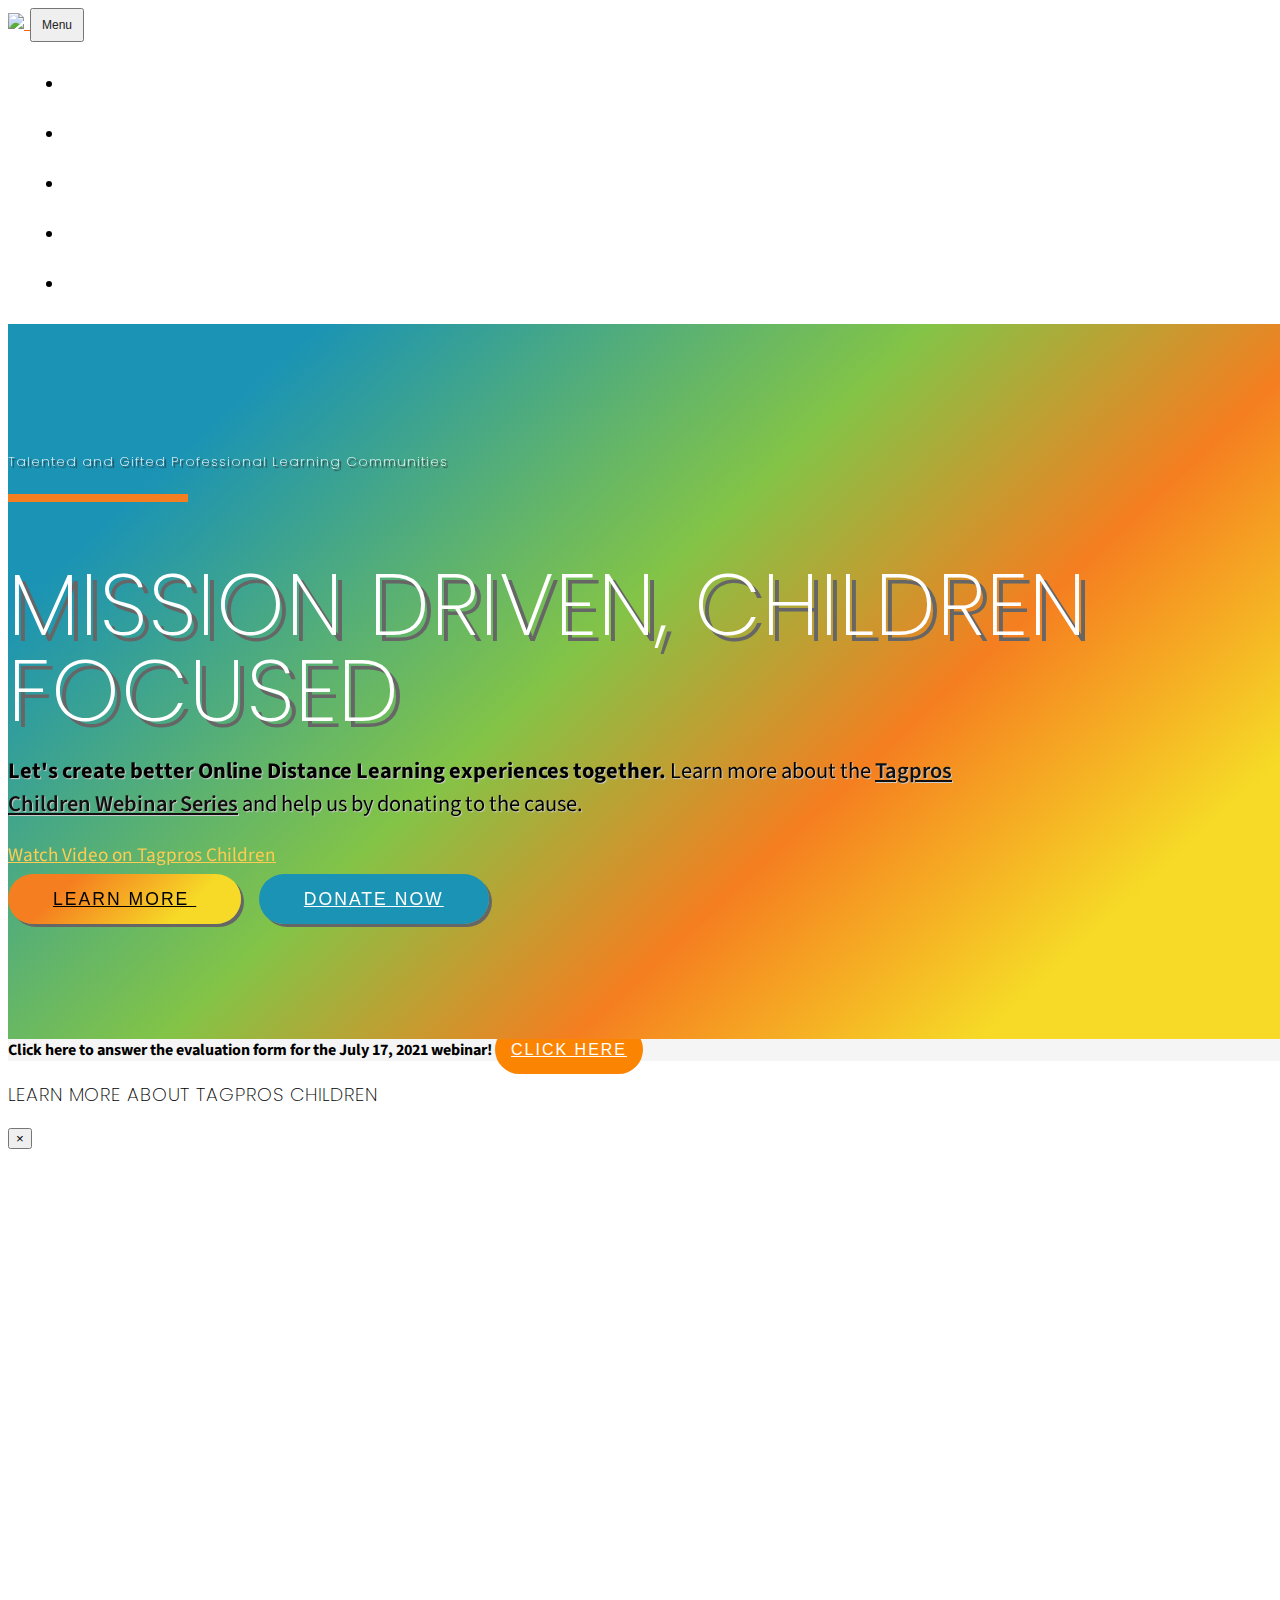
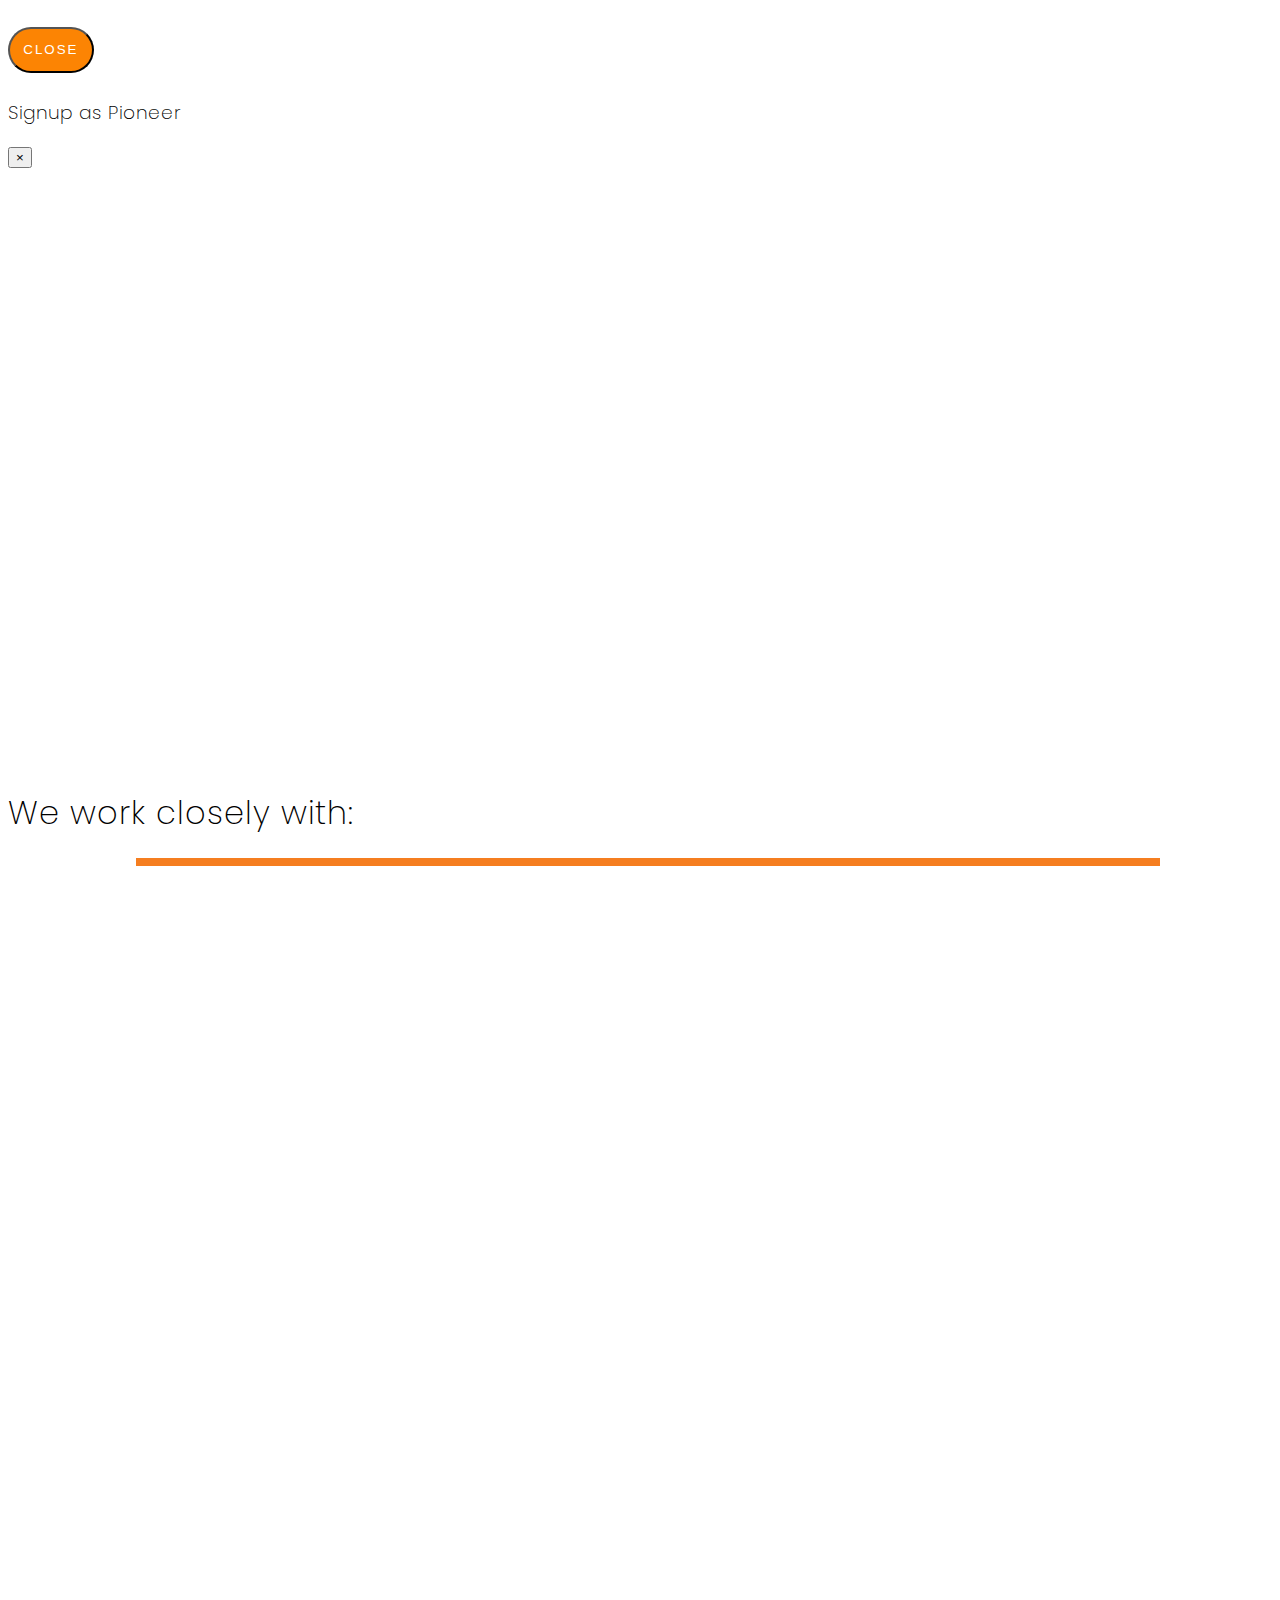
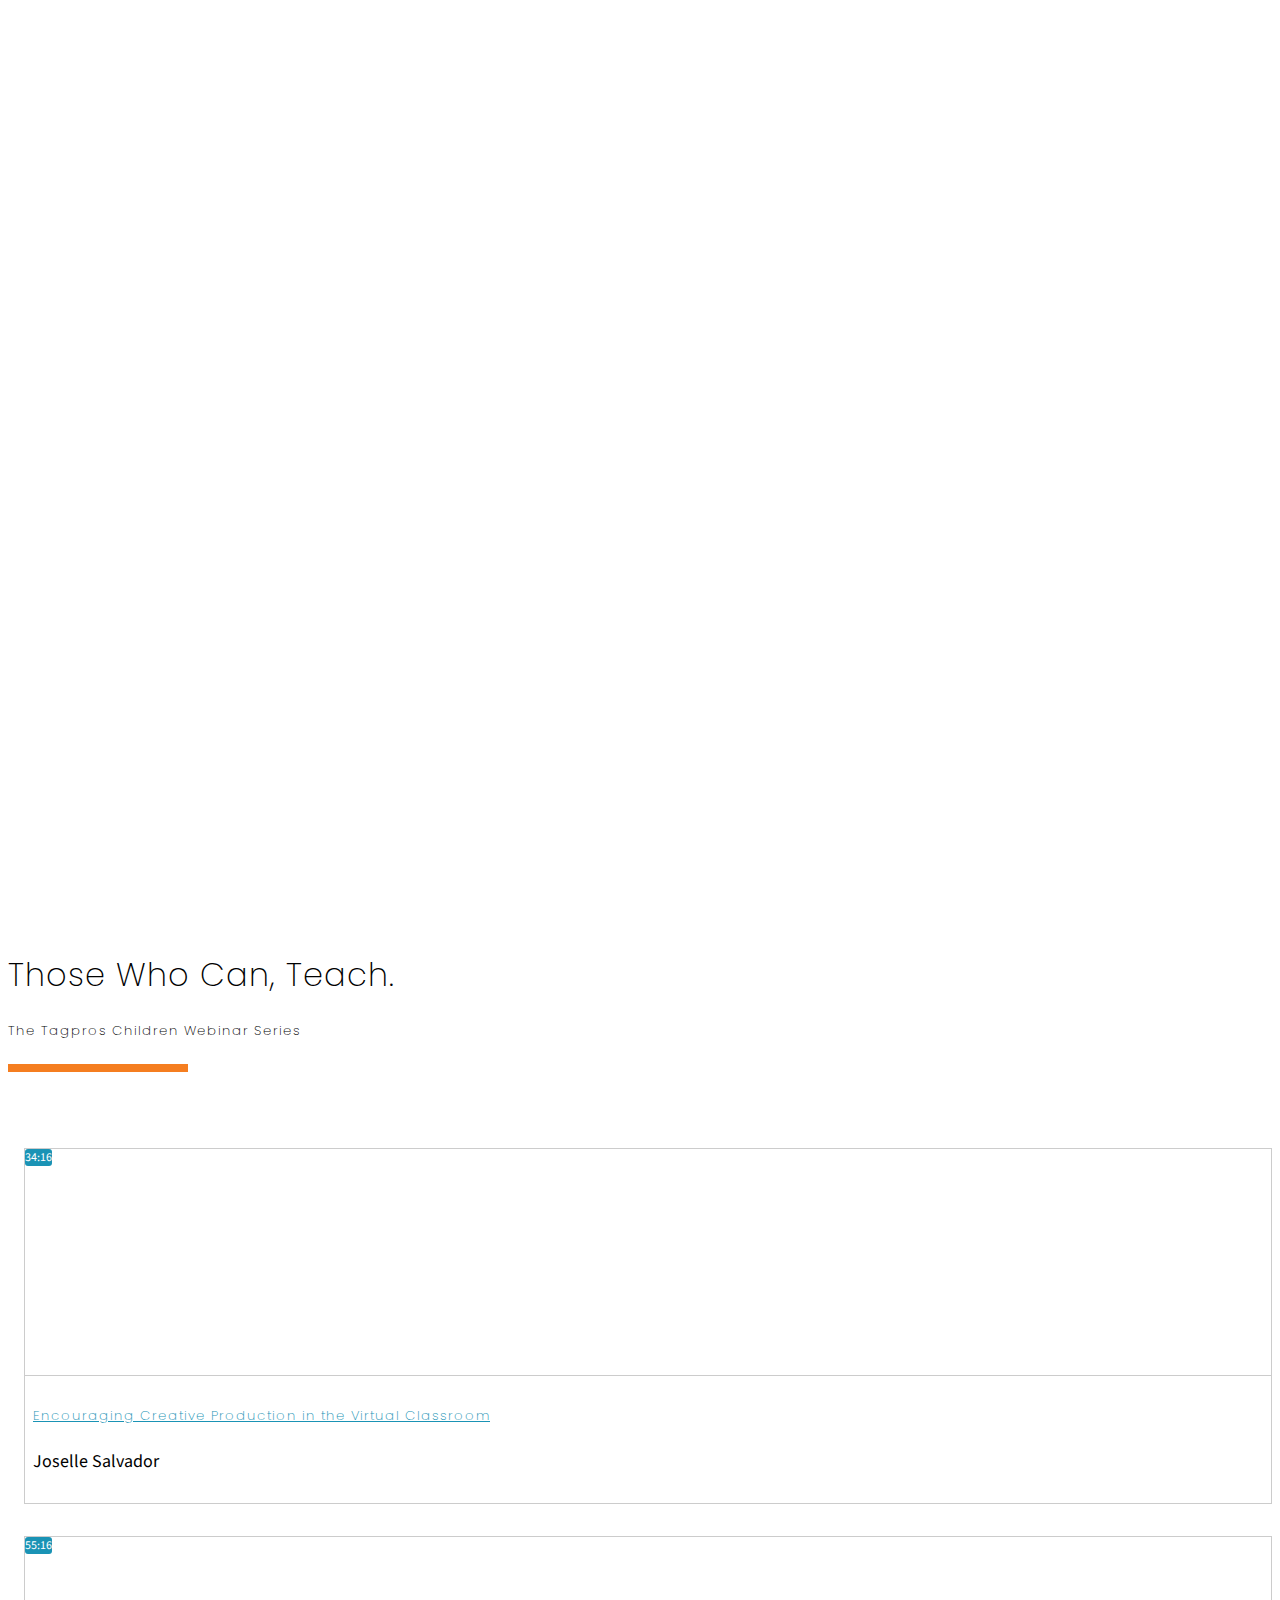
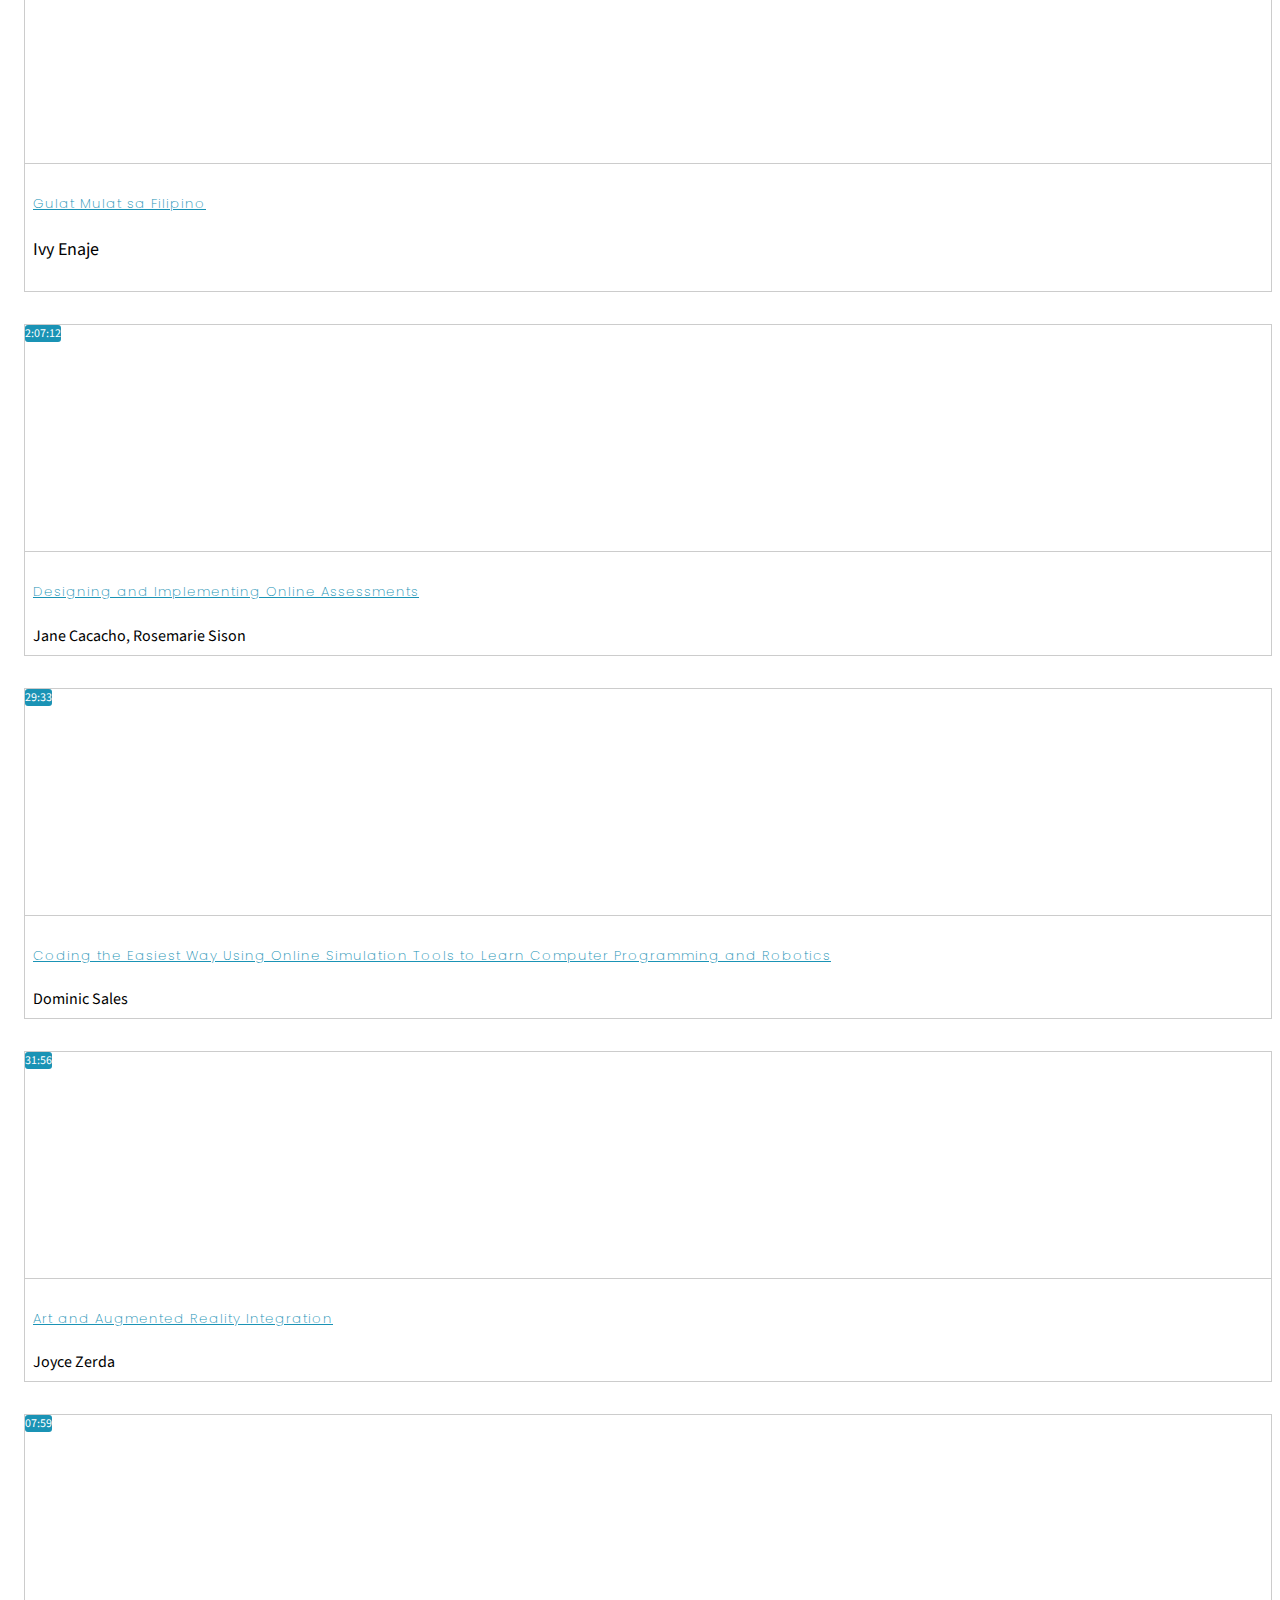
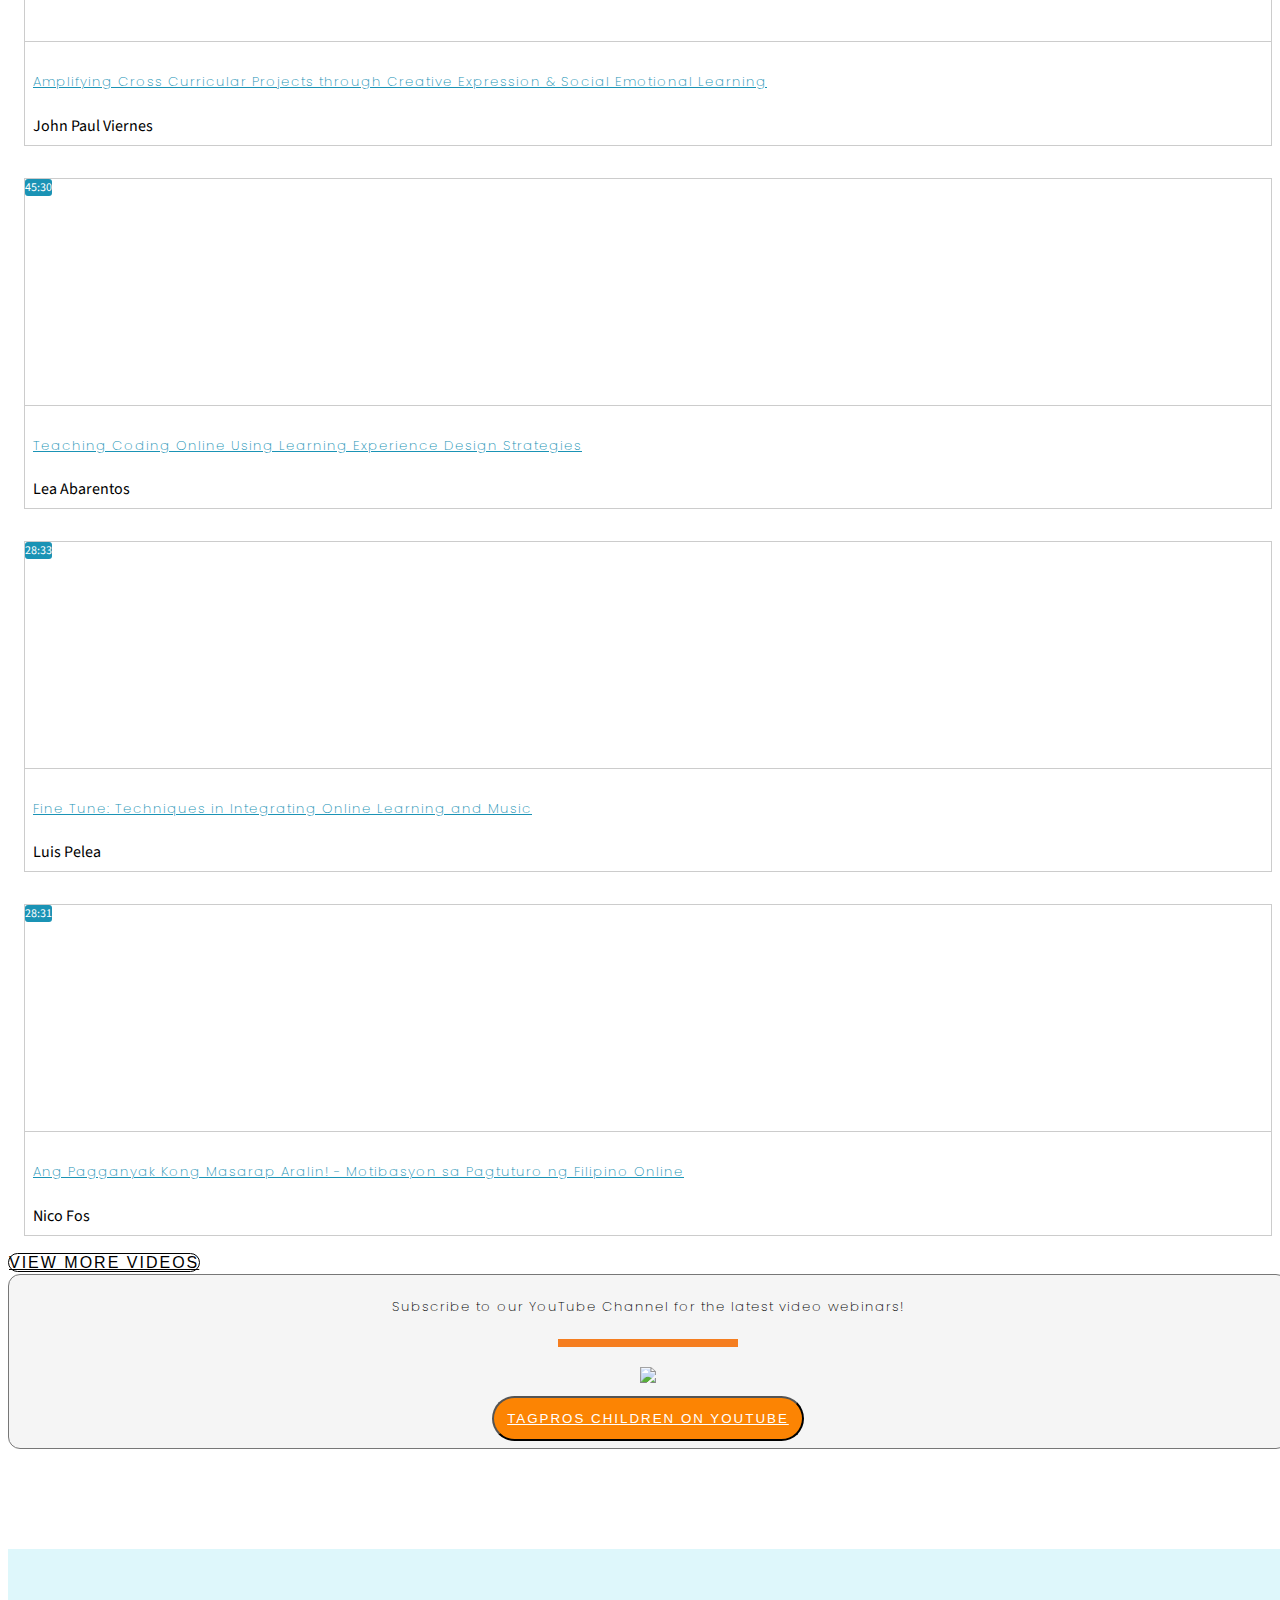
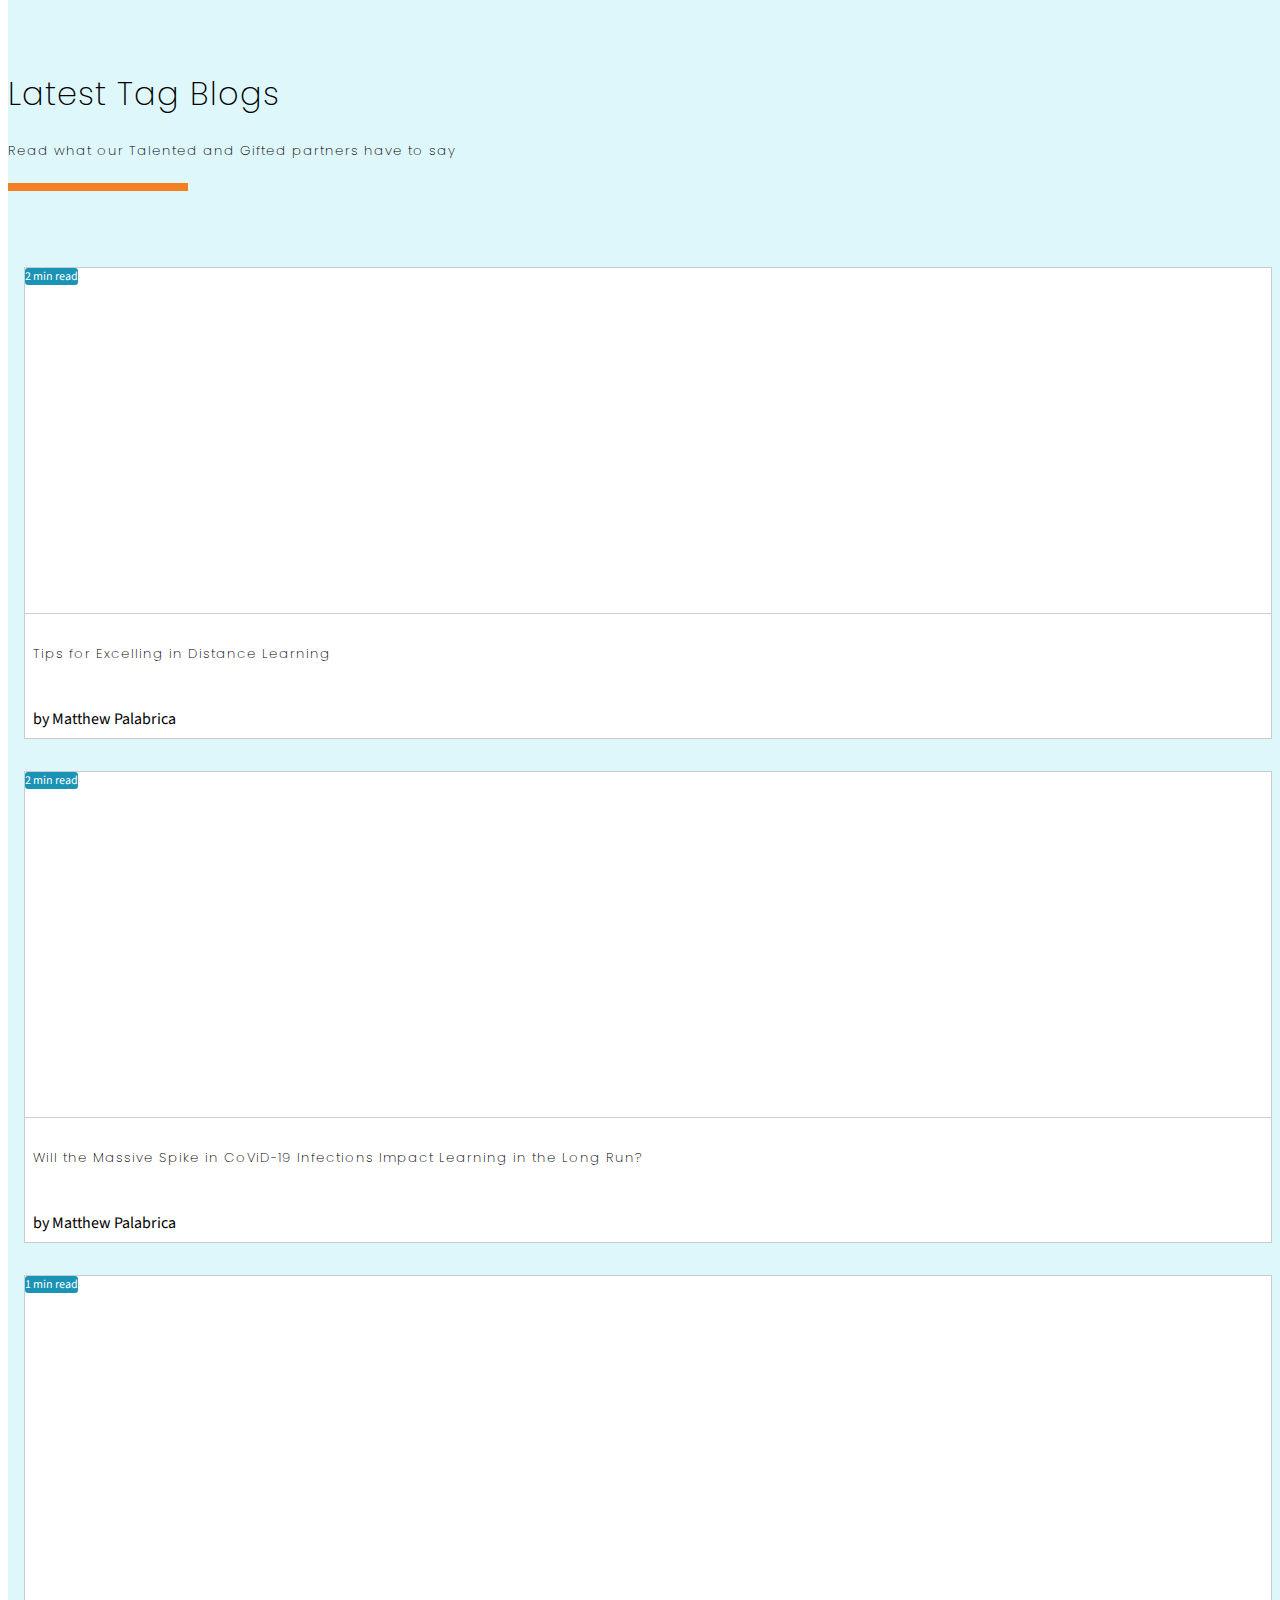
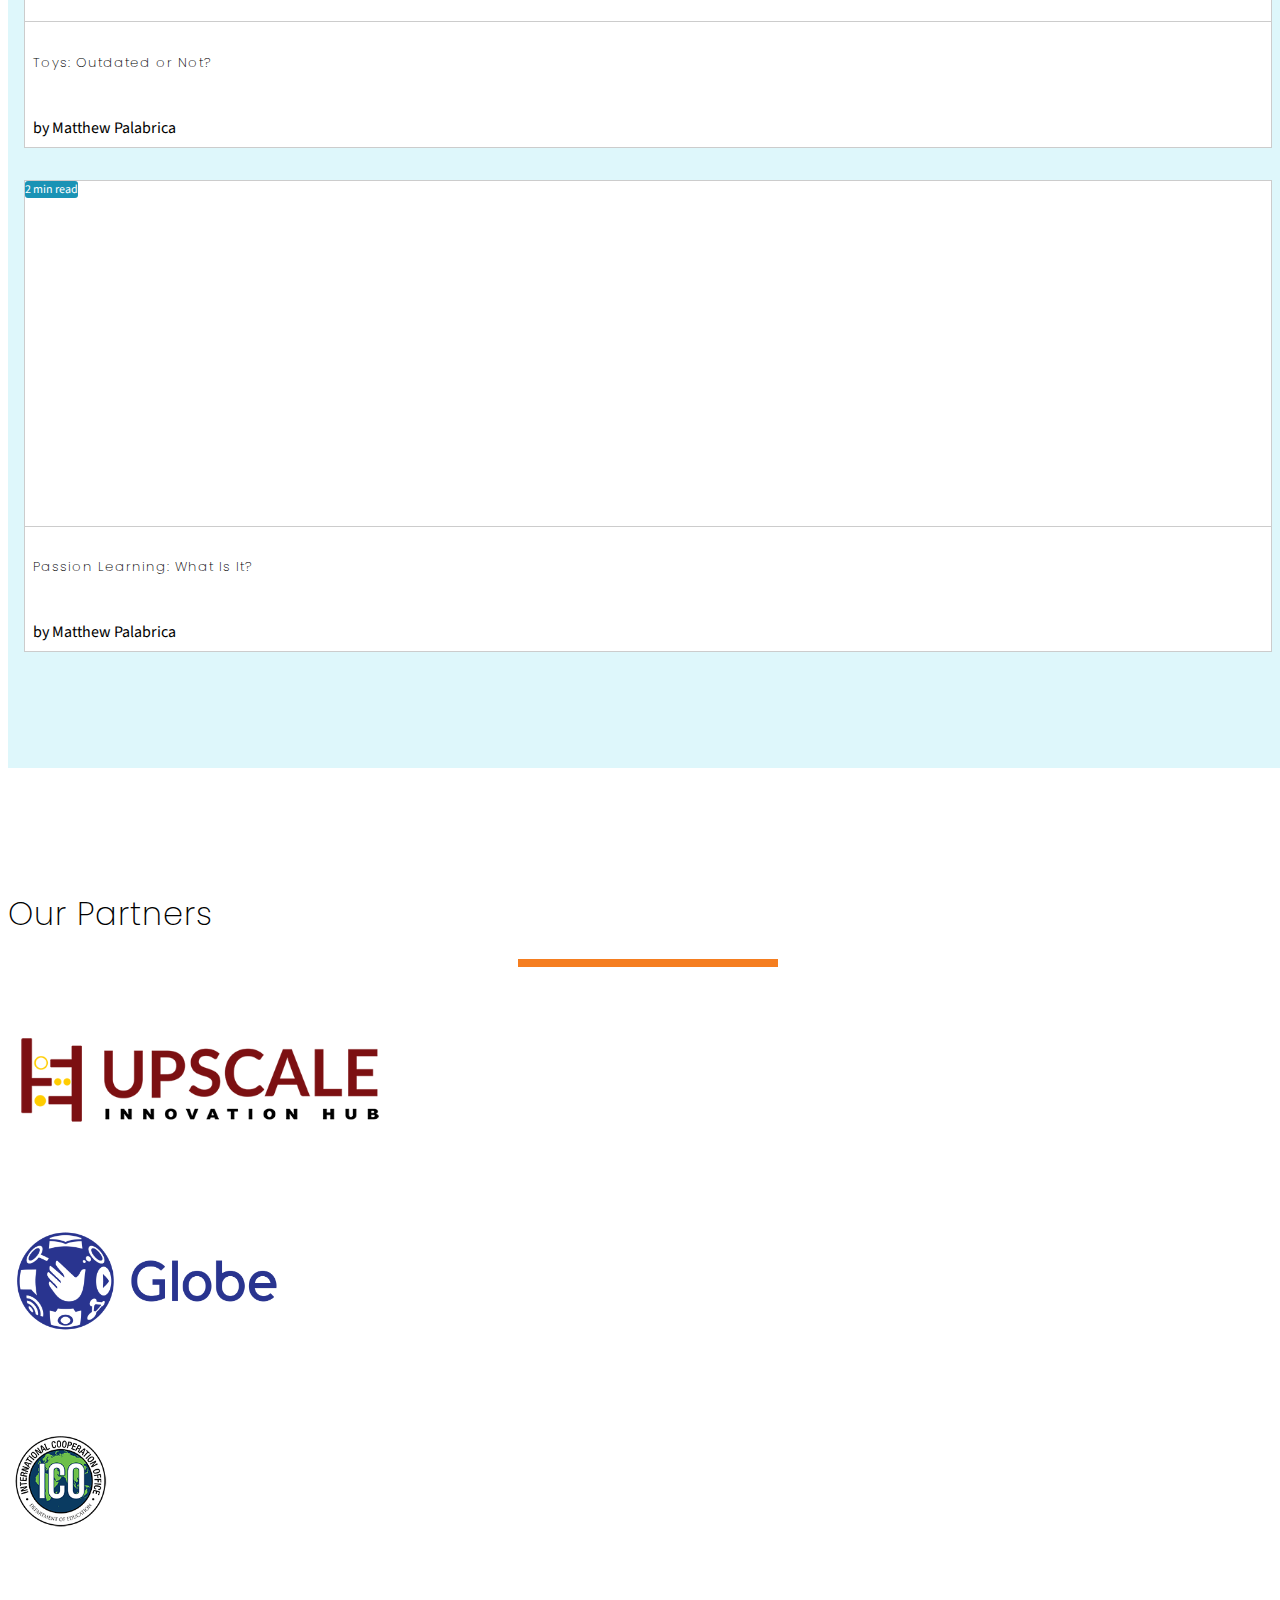
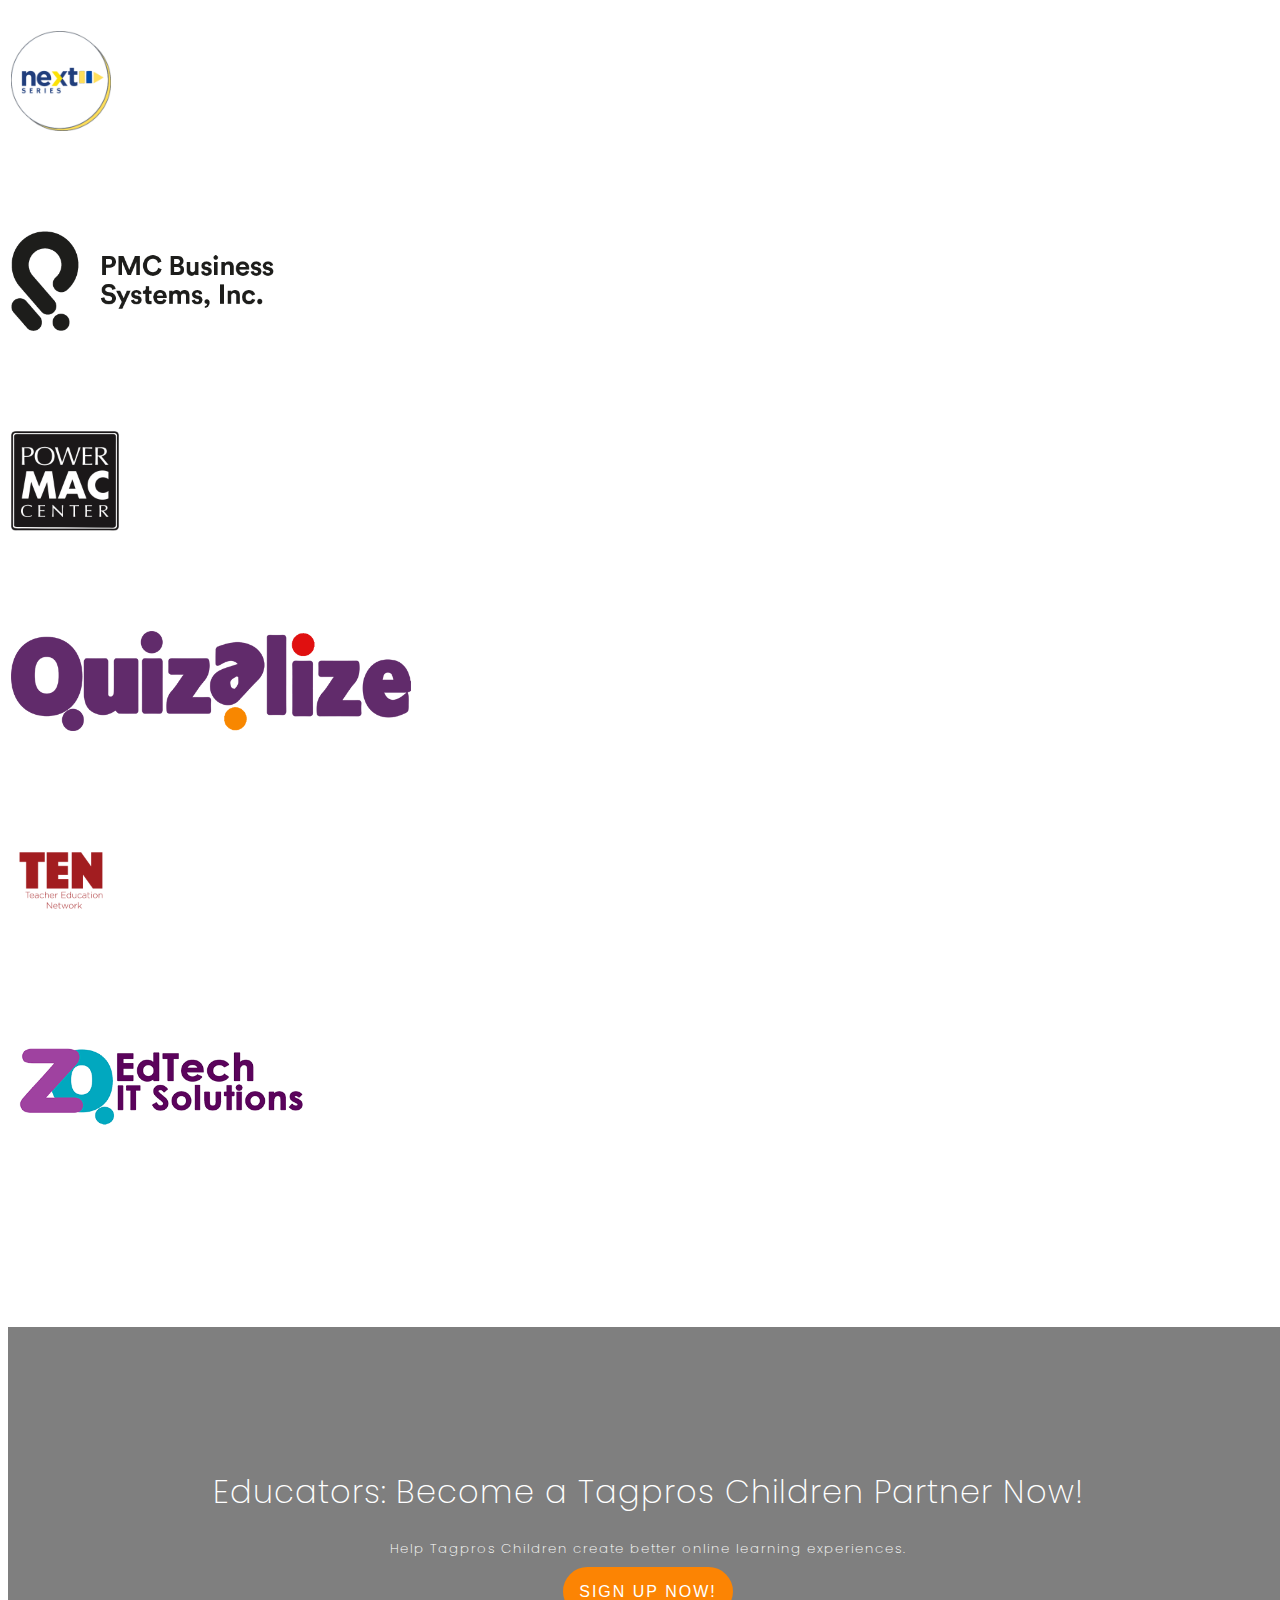
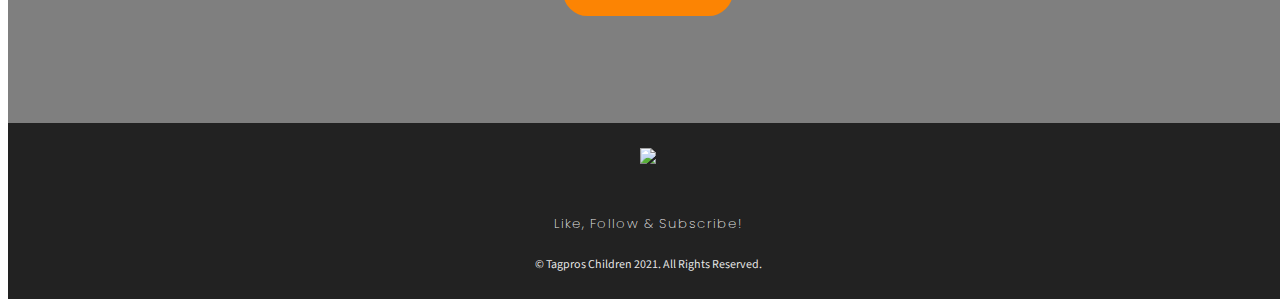
==== index.html @ f64b0d3b "partner logos and animation" ====
<!DOCTYPE html>
<html lang="en">

<head>

  <meta charset="utf-8">
  <meta name="viewport" content="width=device-width, initial-scale=1">
  <meta name="description" content="Advancing Better Online Distance Learning">
  <meta name="author" content="Tagpros Children">
  <meta property="og:title" content="Tagpros Children">
  <meta property="og:site_name" content="Tagpros Children">
  <meta property="og:url" content="https://tagpros.org">
  <meta property="og:description" content="Mission driven. Children focused. We are a nonprofit and a community built on diversity, equity, and inclusion, where educators, parents, and schools come together on a mission to discuss children's learning in the new normal.">
  <meta property="og:type" content="business.business">
  <meta property="og:image" content="https://i.imgur.com/TnLFnN9.png">

  <title>Tagpros Children</title>

  <!-- Favicons -->
  <link rel="apple-touch-icon" sizes="57x57" href="img/favicon/apple-icon-57x57.png">
  <link rel="apple-touch-icon" sizes="60x60" href="img/favicon/apple-icon-60x60.png">
  <link rel="apple-touch-icon" sizes="72x72" href="img/favicon/apple-icon-72x72.png">
  <link rel="apple-touch-icon" sizes="76x76" href="img/favicon/apple-icon-76x76.png">
  <link rel="apple-touch-icon" sizes="114x114" href="img/favicon/apple-icon-114x114.png">
  <link rel="apple-touch-icon" sizes="120x120" href="img/favicon/apple-icon-120x120.png">
  <link rel="apple-touch-icon" sizes="144x144" href="img/favicon/apple-icon-144x144.png">
  <link rel="apple-touch-icon" sizes="152x152" href="img/favicon/apple-icon-152x152.png">
  <link rel="apple-touch-icon" sizes="180x180" href="img/favicon/apple-icon-180x180.png">
  <link rel="icon" type="image/png" sizes="192x192"  href="img/favicon/android-icon-192x192.png">
  <link rel="icon" type="image/png" sizes="32x32" href="img/favicon/favicon-32x32.png">
  <link rel="icon" type="image/png" sizes="96x96" href="img/favicon/favicon-96x96.png">
  <link rel="icon" type="image/png" sizes="16x16" href="img/favicon/favicon-16x16.png">
  <link rel="manifest" href="img/favicon/manifest.json">
  <meta name="msapplication-TileColor" content="#ffffff">
  <meta name="msapplication-TileImage" content="img/favicon/ms-icon-144x144.png">
  <meta name="theme-color" content="#ffffff">

  <!-- Bootstrap core CSS -->
  <link href="vendor/bootstrap/css/bootstrap.min.css" rel="stylesheet">

  <!-- Custom fonts for this template -->
  <link href="vendor/fontawesome-free/css/all.min.css" rel="stylesheet">
  <link rel="stylesheet" href="vendor/simple-line-icons/css/simple-line-icons.css">
  <link rel="preconnect" href="https://fonts.googleapis.com">
  <link rel="preconnect" href="https://fonts.gstatic.com" crossorigin>
  <link href="https://fonts.googleapis.com/css2?family=Poppins:wght@700&family=Source+Sans+Pro:wght@400;600&display=swap" rel="stylesheet"> 

  <!-- Custom styles for this template -->
  <link href="css/new-age.min.css" rel="stylesheet">
  <link href="vendor/aos/aos.css" rel="stylesheet">

</head>

<body id="page-top">

<!-- NAVIGATION BAR NAVIGATION BAR NAVIGATION BAR NAVIGATION BAR NAVIGATION BAR  -->
<!-- NAVIGATION BAR NAVIGATION BAR NAVIGATION BAR NAVIGATION BAR NAVIGATION BAR  -->
<!-- NAVIGATION BAR NAVIGATION BAR NAVIGATION BAR NAVIGATION BAR NAVIGATION BAR  -->
  
  <nav class="navbar navbar-expand-lg navbar-light fixed-top" id="mainNav">
    <div class="container-fluid">
      <a class="navbar-brand js-scroll-trigger" href="./index.html">
        <img id="tagpros-logo-nav" src="./img/tagpros-logo-small.png">
      </a>
      <button class="navbar-toggler navbar-toggler-right" type="button" data-toggle="collapse" data-target="#navbarResponsive" aria-controls="navbarResponsive" aria-expanded="false" aria-label="Toggle navigation">
        Menu
        <i class="fas fa-bars"></i>
      </button>
      <div class="collapse navbar-collapse" id="navbarResponsive">
        <ul class="navbar-nav ml-auto">
          <li class="nav-item nav-item-mobile-01">
            <a class="nav-link js-scroll-trigger" href="about.html">Our Initiative</a>
          </li>
          <li class="nav-item nav-item-mobile-01">
            <a class="nav-link js-scroll-trigger" href="profile.html">Company Profile</a>
          </li>
          <li class="nav-item nav-item-mobile-01">
            <a class="nav-link js-scroll-trigger" href="speakers.html">Speakers & Partners</a>
          </li>
          <li class="nav-item nav-item-mobile-01">
            <a class="nav-link js-scroll-trigger" href="team.html">Our Team</a>
          </li>
          <li class="nav-item nav-item-mobile-01">
            <a class="nav-link js-scroll-trigger" href="#donate">Donate Now</a>
          </li>
          
        </ul>
      </div>
    </div>
  </nav>

<!-- END NAVIGATION BAR NAVIGATION BAR NAVIGATION BAR NAVIGATION BAR NAVIGATION BAR  -->
<!-- END NAVIGATION BAR NAVIGATION BAR NAVIGATION BAR NAVIGATION BAR NAVIGATION BAR  -->
<!-- END NAVIGATION BAR NAVIGATION BAR NAVIGATION BAR NAVIGATION BAR NAVIGATION BAR  -->

<!-- HERO BANNER SECTION -->

  <header class="masthead">
    <div class="container-fluid h-100 shoprize-masthead">
      <div class="row h-100">
        <div class="col-lg-1"></div>
        <div class="col-lg-6 my-auto shoprize-masthead-content">
          <div class="header-content mx-auto">
            <h5 style="color:white;text-shadow:2px 2px 1px #333;">
              Talented and Gifted Professional Learning Communities
            </h5>
            <div style="height:8px; width: 180px;background:rgba(245,126,32,1);margin-bottom: 60px;"></div>
            <h1 class="mb-5" style="margin-bottom:20px !important;color: white;
text-shadow: 6px 6px 0px #666;text-transform: uppercase;line-height: 1em;">
              Mission Driven, Children Focused
            </h1>
            <div class="sub-header-tagpros">
              <p style="margin:0;text-shadow: 1px 1px 1px #CCC;">
                <b>Let's create better Online Distance Learning experiences together.</b> Learn more about the <a href="#webinar" class="js-scroll-trigger" style="color:#111;font-weight: 600;text-decoration: underline;">Tagpros Children Webinar Series</a> and help us by donating to the cause. 
              </p>
              <p style="margin:1em 0;color:white;font-size: 1.2em;"><i class="fas fa-play-circle"></i> <a data-toggle="modal" data-target="#modalredeem" style="text-decoration: underline;cursor: pointer;">Watch Video on Tagpros Children</a></p>
            </div>
            <a href="./about.html" class="btn btn-outline btn-primary-tagpros-header btn-primary-tagpros-header-learn btn-xl js-scroll-trigger" style="font-size: 1.1em;background:linear-gradient(137deg, rgba(245,126,32,1) 25%, rgba(246,218,39,1) 75%);color:black !important;border:0;box-shadow:3px 3px 0px #666;margin-right:1em;">
              Learn More
            </a>
            <a href="#donate" class="btn btn-outline btn-primary-tagpros-header btn-xl js-scroll-trigger" style="font-size: 1.1em; background: #1a93b5 ;border:0;box-shadow:3px 3px 0px #666;color: white;">
              Donate Now
            </a>
          </div>
          
        </div>
        <div class="col-lg-5 my-auto">
          
        </div>

        </div><!-- /row -->
        <div class="vid-wrapper" data-aos="fade-left">
          <video class="tagpros-vid fullscreen-bg__video" loop="" muted="" autoplay="" poster="./img/cover.jpg" class="fullscreen-bg__video" width="100%">
            <source src="./vid/irisbg03c-optimized.mp4" type="video/mp4">
          </video>
        </div>
      </div>
    </div>
  </header>

<div class="section-bg" style="width: 100%;">
<div class="container">
  <div class="row">
    <div class="col-sm-12 text-center pt-2 pb-2">
      <b>Click here to answer the evaluation form for the July 17, 2021 webinar!</b> <a class="btn btn-primary-shoprize ml-2 p-2 pl-3 pr-3" href="https://forms.gle/DnWeHw5U8jMdKmP86" target="_blank">Click Here</a>
    </div>
  </div>
</div>
</div>

<!-- Modal 1 - About Tagpros -->
<div class="modal fade" id="modalredeem" tabindex="-1" role="dialog" aria-labelledby="exampleModalLabel" aria-hidden="true">
  <div class="modal-dialog modal-dialog-centered" role="document" style="max-width: 100%;
position: relative;">
    <div class="modal-content" style="width: auto;margin:0 auto;">
      <div class="modal-header">
        <h3 class="modal-title" id="exampleModalLabel">LEARN MORE ABOUT TAGPROS CHILDREN</h3>
        <button type="button" class="close" data-dismiss="modal" aria-label="Close">
          <span aria-hidden="true">&times;</span>
        </button>
      </div>
      <div class="modal-body">

        <iframe id="tagpros-exp" width="100%" height="100%" src="https://www.youtube.com/embed/NraS2OpfHO0" title="YouTube video player" frameborder="0" allow="accelerometer; autoplay; clipboard-write; encrypted-media; gyroscope; picture-in-picture" allowfullscreen></iframe>

        <div class="modal-footer"><button type="button" class="btn btn-primary-shoprize scrollto js-scroll-trigger" data-dismiss="modal">Close</button>
        </div>
      </div>
    </div>
  </div>
</div>
<!-- End Modal 1 -->

<!-- Modal 2 - Signup as Pioneer -->
<div class="modal fade" id="modalteach" tabindex="-1" role="dialog" aria-labelledby="exampleModalLabel" aria-hidden="true">
  <div class="modal-dialog modal-dialog-centered" role="document" style="width: auto;
position: relative;">
    <div class="modal-content" style="margin:0 auto;">
      <div class="modal-header">
        <h3 class="modal-title" id="exampleModalLabel">Signup as Pioneer</h3>
        <button type="button" class="close" data-dismiss="modal" aria-label="Close">
          <span aria-hidden="true">&times;</span>
        </button>
      </div>
      <div class="modal-body">
        <script type="text/javascript" src="https://form.jotform.com/jsform/211994346224458"></script>
      </div>
    </div>
  </div>
</div>
<!-- End Modal 2 -->



<!-- ========================================= ABOUT ========================================= -->
<!-- ========================================= ABOUT ========================================= -->
<!-- ========================================= ABOUT ========================================= -->

  <section class="text-center" id="about" style="background: white;padding-bottom:0;overflow-x: hidden;">
    




    <div class="container-fluid we-care-about mb-5 pb-5">
      <div class="row">

        <div class="col-md-12 text-left we-care-copy" data-aos="fade-right">
          <div class="container-fluid">
            <div class="row">
            <div class="col-lg-6 col-md-12 order-md-1">
              <h2 class="we-care-top">
              We care about one thing: 
            </h2>
            <h1 class="we-care-bottom">
              The children
            </h1>

              <div style="height:8px; width: 180px;background:rgba(245,126,32,1);margin-bottom: 60px;"></div>                 

              <div class="we-care-section">
                <h3 class="section-heading">We are a <b style="color:#1a93b5">nonprofit</b> and a <b style="color:#83c447">community</b> built on <b style="color:purple">diversity</b>, <b style="color:#f57e20;">equity</b>, and <b style="color:crimson">inclusion</b>, where educators, parents, and schools come together on a mission to discuss children's learning in the new normal.</h3>
              </div>

            </div>

            <div class="col-lg-6 col-md-12 text-right order-sm-1" data-aos="fade-left">
              <img src="./img/children5.png" style="border-radius: 6px;height: 100%;width: 100%;">
            </div>
          </div>
          </div>

        </div>

      </div><!--end row -->
    </div>


<div class="mt-5 pb-1">
    <div class="container-fluid">
      <div class="row mt-5 mb-3">
        <div class="col-md-12 mx-auto">
          
        
          <div class="badges">
              
          <div class="row" styleq="margin-bottom: 1em;">
            <div class="col-md-4"></div>
            <div class="col-md-4 text-center">
              <h1>We work closely with:</h1>  
              <div style="height:8px; width: 80%;background:rgba(245,126,32,1);margin: 0 auto 60px;"></div>
            </div>
            
          </div>    


        <div class="row" style="margin-bottom: 3em;">

          <div class="col-lg-4 col-md-4" data-aos="fade-up">
            <div class="member">
              <img src="./img/ind01.png" class="img-fluid" alt="Teachers">
              <div class="member-info">
                <div class="member-info-content">
                  <p>
                    Tagpros Children allows teachers to teach with passion using online distance learning methods.
                  </p>
                  <a class="btn btn-outline-white btn-xl js-scroll-trigger" href="./about.html">Learn More</a>
                </div>
              </div>
            </div>
            <h4>Educators</h4>
          </div>

          <div class="col-lg-4 col-md-4" data-aos="fade-up" data-aos-delay="100">
            <div class="member">
              <img src="./img/ind02.png" class="img-fluid" alt="Students">
              <div class="member-info">
                <div class="member-info-content">
                  <p>
                    Students get to learn about topics they are passionate about using the power of technology.
                  </p>
                  <a class="btn btn-outline-white btn-xl js-scroll-trigger" href="./about.html">Learn More</a>
                </div>
              </div>
            </div>
            <h4>Students</h4>
          </div>

          
          <div class="col-lg-4 col-md-4" data-aos="fade-up" data-aos-delay="200">
            <div class="member">
              <img src="./img/ind03.png" class="img-fluid" alt="Parents">
              <div class="member-info">
                <div class="member-info-content">
                  <p>
                    Parents place their trust on the learning materials provided by the Tagpros Children Pioneers.
                  </p>
                  <a class="btn btn-outline-white btn-xl js-scroll-trigger" href="./about.html">Learn More</a>
                </div>
              </div>
            </div>
            <h4>Parents</h4>
          </div>

        </div>
        <div class="row" style="margin-bottom: 3em;text-align: center;">
          <div class="col-lg-6 text-left" style="margin:2em auto 0;background: url('./img/join02.png');background-size: cover;background-position:center;padding:16em 2em 4em;color:white;text-shadow: 1px 1px 3px #333;border-right:5px solid white;" data-aos="fade-right">
            <div class="init-hov p-3">
              <h1>The Tagpros Children Initiative</h1>
              <p>We believe that it takes a village to raise a child. We’re working to meet our stakeholders' needs in all sorts of ways: educating their teachers, providing enrichment to their parents, collaborating with their schools, and creating experiences that bring families of all shapes, sizes, and colors together.</p>
              <div class="btn btn-outline btn-xl btn-primary-tagpros-header">
                <a href="about.html" style="color: white;font-size:1.2em;">Learn More</a>
              </div>
            </div>
          </div>

          <div class="col-lg-6 text-left" style="margin:2em auto 0;background: url('./img/join01.jpg');background-size: cover;background-position:center;padding:16em 2em 4em;color:white;text-shadow: 1px 1px 3px #333;border-left:5px solid white;" data-aos="fade-left">
            <div class="init-hov p-3">
              <h1>Meet The Team</h1>
              <p>The Tagpros Children Team is comprised of highly experienced educators and executives from various backgrounds. The team tirelessly enables our Tagpros Children Pioneers to create online webinar-workshop series designed to assist teachers with strategies when it comes to engaging their students online.</p>
              <div class="btn btn-outline btn-xl btn-primary-tagpros-header">
                <a href="team.html" style="color: white;font-size:1.2em;">The Team</a>
              </div>
            </div>
          </div>
        </div>

          </div>
        </div>
      </div>
    </div>
  </div>
</section>



<section class="p-0" id="webinar">
  <div class="container-fluid">

    <div class="row">
      <div class="col-lg-1"></div>
      <div class="col-lg-10">
        <div class="container-fluid">
          <div class="row">
            <div class="col-lg-12 text-left">
              <h1>Those Who Can, Teach.</h1>
              <h5>The Tagpros Children Webinar Series</h5>
              <div style="height:8px; width: 180px;background:rgba(245,126,32,1);margin-bottom: 60px;"></div>
            </div>

            <div class="col-md-4 p-2 tagpros-sem-sc">

              <div class="tagpros-inner-container">
                <div class="tagpros-sem-inner p-2" style="background:url('./img/sem04.png');background-size: cover;">            
                  <div class="tagpros-sem-time p-1" style="background: #1a93b5;color: white;border-radius:3px;font-size:12px;width:min-content;">
                    34:16
                  </div>
                </div>
                <div class="tagpros-sem-desc">
                  <a href="https://www.youtube.com/watch?v=0WDyS0axr50" target="_blank">
                  <h5>Encouraging Creative Production in the Virtual Classroom</h5>
                  </a>
                  <p>Joselle Salvador</p>
                </div>
              </div>

            </div>

            <div class="col-md-4 p-2 tagpros-sem-sc">
              <div class="tagpros-inner-container">
                <div class="tagpros-sem-inner p-2" style="background:url('./img/sem02.png');background-size: cover;">            
                <div class="tagpros-sem-time p-1" style="background: #1a93b5;color: white;border-radius:3px;font-size:12px;width:min-content;">
                    55:16
                  </div>
                </div>
                <div class="tagpros-sem-desc">
                  <a href="https://www.youtube.com/watch?v=xcMzCt0c_lk" target="_blank">
                  <h5>Gulat Mulat sa Filipino</h5>
                  </a>
                  <p>Ivy Enaje</p>
                  </a>
                </div>
              </div>
            </div>

            <div class="col-md-4 p-2 tagpros-sem-sc">
              <div class="tagpros-inner-container">
                <div class="tagpros-sem-inner p-2" style="background:url('./img/sem03.png');background-size: cover;">            
                <div class="tagpros-sem-time p-1" style="background: #1a93b5;color: white;border-radius:3px;font-size:12px;width:min-content;">
                    2:07:12
                  </div>
                </div>
                <div class="tagpros-sem-desc">
                  <a href="https://www.youtube.com/watch?v=iRm5Ce_V1oY" target="_blank">
                    <h5>Designing and Implementing Online Assessments</h5></a>
                  Jane Cacacho, Rosemarie Sison
                </div>
              </div>
            </div>
          </div>

          <div class="row">
            <div class="col-md-4 p-2 tagpros-sem-sc">
              <div class="tagpros-inner-container">
                <div class="tagpros-sem-inner p-2" style="background:url('./img/sem01.png');background-size: cover;">            
                <div class="tagpros-sem-time p-1" style="background: #1a93b5;color: white;border-radius:3px;font-size:12px;width:min-content;">
                    29:33
                  </div>
                </div>
                <div class="tagpros-sem-desc">
                  <a href="https://www.youtube.com/watch?v=2PC7krwoOeU" target="_blank">
                  <h5>Coding the Easiest Way Using Online Simulation Tools to Learn Computer Programming and Robotics</h5></a>
                  Dominic Sales
                </div>
              </div>
            </div>

            <div class="col-md-4 p-2 tagpros-sem-sc">
              <div class="tagpros-inner-container">
                <div class="tagpros-sem-inner p-2" style="background:url('./img/sem05.png');background-size: cover;">            
                <div class="tagpros-sem-time p-1" style="background: #1a93b5;color: white;border-radius:3px;font-size:12px;width:min-content;">
                    31:56
                  </div>
                </div>
                <div class="tagpros-sem-desc">
                  <a href="https://www.youtube.com/watch?v=ffGZC3bAQAU" target="_blank">
                  <h5>Art and Augmented Reality Integration</h5></a>
                  Joyce Zerda
                </div>
              </div>
            </div>

            <div class="col-md-4 p-2 tagpros-sem-sc">
              <div class="tagpros-inner-container">
                <div class="tagpros-sem-inner p-2" style="background:url('./img/sem06.png');background-size: cover;">            
                <div class="tagpros-sem-time p-1" style="background: #1a93b5;color: white;border-radius:3px;font-size:12px;width:min-content;">
                    07:59
                  </div>
                </div>
                <div class="tagpros-sem-desc">
                  <a href="https://www.youtube.com/watch?v=uavO66LvpJA" target="_blank">
                  <h5>Amplifying Cross Curricular Projects through Creative Expression & Social Emotional Learning</h5></a>
                  John Paul Viernes
                </div>
              </div>
            </div>
          </div>

          <div class="row">
            <div class="col-md-4 p-2 tagpros-sem-sc">
              <div class="tagpros-inner-container">
                <div class="tagpros-sem-inner p-2" style="background:url('./img/sem07.png');background-size: cover;">            
                <div class="tagpros-sem-time p-1" style="background: #1a93b5;color: white;border-radius:3px;font-size:12px;width:min-content;">
                    45:30
                  </div>
                </div>
                <div class="tagpros-sem-desc">
                  <a href="https://www.youtube.com/watch?v=gZOEql9640A" target="_blank">
                  <h5>Teaching Coding Online Using Learning Experience Design Strategies</h5></a>
                  Lea Abarentos
                </div>
              </div>
            </div>
            <div class="col-md-4 p-2 tagpros-sem-sc">
              <div class="tagpros-inner-container">
                <div class="tagpros-sem-inner p-2" style="background:url('./img/sem08.png');background-size: cover;">            
                <div class="tagpros-sem-time p-1" style="background: #1a93b5;color: white;border-radius:3px;font-size:12px;width:min-content;">
                    28:33
                  </div>
                </div>
                <div class="tagpros-sem-desc">
                  <a href="https://www.youtube.com/watch?v=daOXPeYP6rA" target="_blank">
                  <h5>Fine Tune: Techniques in Integrating Online Learning and Music</h5></a>
                  Luis Pelea
                </div>
              </div>
            </div>
            <div class="col-md-4 p-2 tagpros-sem-sc">
              <div class="tagpros-inner-container">
                <div class="tagpros-sem-inner p-2" style="background:url('./img/sem09.png');background-size: cover;">            
                <div class="tagpros-sem-time p-1" style="background: #1a93b5;color: white;border-radius:3px;font-size:12px;width:min-content;">
                    28:31
                  </div>
                </div>
                <div class="tagpros-sem-desc">
                  <a href="https://www.youtube.com/watch?v=vPOoMoM1xGk" target="_blank">
                  <h5>Ang Pagganyak Kong Masarap Aralin! - Motibasyon sa Pagtuturo ng Filipino Online</h5></a>
                  Nico Fos
                </div>
              </div>
            </div>
          </div>

          <a href="./speakers.html" style="width:100%;" class="btn btn-outline mt-5 mb-5 p-3">
            View More Videos

          </a>

          <div class="section-bg p-5 mb-5" style="border:1px solid #777;border-radius: 12px;text-align: center;">

            <h5>Subscribe to our YouTube Channel for the latest video webinars!</h5>

            <div style="height:8px; width: 180px;background:rgba(245,126,32,1);margin: 0 auto 20px;"></div>
            
            <img src="./img/youtube_banner.jpg" style="border:0;width:100%;">

            <div class="modal-footer">
              <button type="button" class="btn btn-primary-shoprize scrollto js-scroll-trigger" data-dismiss="modal"><a href="https://www.youtube.com/c/TagprosEducation/" style="color:white;">Tagpros Children on YouTube</a></button>
            </div>

          </div>
        </div>
      </div>
      <div class="col-lg-1"></div>
    </div>

  </div>



</section>


<section style="background:#DEF7FB">
  <div class="container-fluid">
    <div class="row">
      <div class="col-lg-1"></div>
      <div class="col-lg-10">
        <div class="container-fluid">
          <div class="row">
            <div class="col-lg-12 text-left">
              <h1>Latest Tag Blogs</h1>
              <h5>Read what our Talented and Gifted partners have to say</h5>
              <div style="height:8px; width: 180px;background:rgba(245,126,32,1);margin-bottom: 60px;"></div>
            </div>
          </div><!-- end row -->

          <div class="row">

            <div class="col-md-3 p-2 tagblog-sem-sc">

              <div class="tagblog-inner-container">
                <div class="tagblog-sem-inner p-2" style="background:url('./img/blog01.png');background-size: cover;">            
                  <div class="tagblog-sem-time p-1" style="background: #1a93b5;color: white;border-radius:3px;font-size:12px;width:max-content;">
                    2 min read
                  </div>
                </div>
                <div class="tagblog-sem-desc">
                  <h5>Tips for Excelling in Distance Learning</h5><br>
                  by Matthew Palabrica
                </div>
              </div>

            </div>

            <div class="col-md-3 p-2 tagblog-sem-sc">
              <div class="tagblog-inner-container">
                <div class="tagblog-sem-inner p-2" style="background:url('./img/blog02.png');background-size: cover;">            
                <div class="tagblog-sem-time p-1" style="background: #1a93b5;color: white;border-radius:3px;font-size:12px;width:max-content;">
                    2 min read
                  </div>
                </div>
                <div class="tagblog-sem-desc">
                  <h5>Will the Massive Spike in CoViD-19 Infections Impact Learning in the Long Run?</h5><br>
                  by Matthew Palabrica
                </div>
              </div>
            </div>

            <div class="col-md-3 p-2 tagblog-sem-sc">
              <div class="tagblog-inner-container">
                <div class="tagblog-sem-inner p-2" style="background:url('./img/blog03.png');background-size: cover;">            
                <div class="tagblog-sem-time p-1" style="background: #1a93b5;color: white;border-radius:3px;font-size:12px;width:max-content;">
                    1 min read
                  </div>
                </div>
                <div class="tagblog-sem-desc">
                  <h5>Toys: Outdated or Not?</h5><br>
                  by Matthew Palabrica
                </div>
              </div>
            </div>
            <div class="col-md-3 p-2 tagblog-sem-sc">
              <div class="tagblog-inner-container">
                <div class="tagblog-sem-inner p-2" style="background:url('./img/blog04.png');background-size: cover;">            
                <div class="tagblog-sem-time p-1" style="background: #1a93b5;color: white;border-radius:3px;font-size:12px;width:max-content;">
                    2 min read
                  </div>
                </div>
                <div class="tagblog-sem-desc">
                 <h5>Passion Learning: What Is It?</h5><br>
                  by Matthew Palabrica
                </div>
              </div>
            </div>

          </div>

          <!-- pagination bar
          <div class="row">
            <nav aria-label="Page navigation" class="p-3 mt-3" style="width:100%;">
              <ul class="pagination justify-content-right">
                <li class="page-item disabled">
                  <a class="page-link" href="#" tabindex="-1">Previous</a>
                </li>
                <li class="page-item"><a class="page-link" href="#">1</a></li>
                <li class="page-item"><a class="page-link" href="#">2</a></li>
                <li class="page-item"><a class="page-link" href="#">3</a></li>
                <li class="page-item">
                  <a class="page-link" href="#">Next</a>
                </li>
              </ul>
            </nav>  
          </div>
          end pagination bar -->

        </div>
      </div>
      <div class="col-lg-1"></div>
    </div>
  </div>

</section>



<section>
<div class="container">
  
  <div class="row">
      <div class="col-sm-12 text-center">
        <h1>Our Partners</h1>
        <div style="height:8px; width: 260px;background:rgba(245,126,32,1);margin: 0 auto 60px;"></div>
      </div>
          <div class="col-lg-1 d-none d-xl-block"></div>
          <div class="col-lg-2 col-md-4 col-6 text-center" style="height:200px;white-space: nowrap; ">
            <span class="helper"></span>
            <img src="./img/logo01.png" class="img-partner" alt="">
          </div>

          <div class="col-lg-2 col-md-4 col-6 text-center" style="height:200px;white-space: nowrap; ">
            <span class="helper"></span>
            <img src="./img/logo02.png" class="img-partner" alt="">
          </div>

          <div class="col-lg-2 col-md-4 col-6 text-center" style="height:200px;white-space: nowrap; ">
            <span class="helper"></span>
            <img src="./img/logo03.png" class="img-partner" alt="">
          </div>

          <div class="col-lg-2 col-md-4 col-6 text-center" style="height:200px;white-space: nowrap; ">
            <span class="helper"></span>
            <img src="./img/logo04.png" class="img-partner" alt="">
          </div>

          <div class="col-lg-2 col-md-4 col-6 text-center" style="height:200px;white-space: nowrap; ">
            <span class="helper"></span>
            <img src="./img/logo05.png" class="img-partner" alt="">
          </div>
          <div class="col-lg-1 d-none d-xl-block"></div><div class="col-lg-1 d-none d-xl-block"></div>
          <div class="col-lg-2 col-md-4 col-6 text-center" style="height:200px;white-space: nowrap; ">
            <span class="helper"></span>
            <img src="./img/logo06.png" class="img-partner" alt="">
          </div>

          <div class="col-lg-2 col-md-4 col-6 text-center" style="height:200px;white-space: nowrap; ">
            <span class="helper"></span>
            <img src="./img/logo07.png" class="img-partner" alt="">
          </div>

          <div class="col-lg-2 col-md-4 col-6 text-center" style="height:200px;white-space: nowrap; ">
            <span class="helper"></span>
            <img src="./img/logo08.png" class="img-partner" alt="">
          </div>

          <div class="col-lg-2 col-md-4 col-6 text-center" style="height:200px;white-space: nowrap; ">
            <span class="helper"></span>
            <img src="./img/logo09.png" class="img-partner" alt="">
          </div>

          
  </div>
</div>
</section>




  <section class="cta2">
    <div class="cta-content">
      <div class="container">
          <div class="col-md-12 wow fadeInUp" data-wow-delay="0.1s">
            <h1>Educators: Become a Tagpros Children Partner Now!</h1><h5>Help Tagpros Children create better online learning experiences.</h5>
            <a class="btn btn-primary-shoprize scrollto js-scroll-trigger" data-toggle="modal" data-target="#modalteach">Sign Up Now!</a>

          </div>
      </div>
    </div>
    <div class="overlay"></div>
  </section>




<!--
  <section class="contact tagpros-donate" id="donate">
    <div class="container-fluid">
      <div class="row">
        <div class="col-lg-3"></div>
        <div class="col-lg-6 text-center mt-5">
          
          <!-- the lines below are needed 
          <script type="text/javascript" src="https://form.jotform.com/jsform/211983045076053"></script>
    <!-- the lines above are needed 


        </div>
-->

            

  </section>

  <footer>
    <div class="container">
      <img src="img/tagpros-logo-small.png"><br><br>

      <div>
        <h5>Like, Follow & Subscribe!</h5>

        <a href="https://www.facebook.com/TagprosEducation/" target="_blank" style="color:white;"><i class="fab fa-facebook-square mr-3" style="font-size:1.6em;"></i></a> 
        <a href="https://www.linkedin.com/company/tagproseducation/" target="_blank" style="color:white;"><i class="fab fa-linkedin mr-3" style="font-size:1.6em;"></i></a> 
        <a href="https://www.youtube.com/c/TagprosEducation/" target="_blank" style="color:white;"><i class="fab fa-youtube" style="font-size:1.6em;"></i></a>
      </div>

      <p class="mt-3">&copy; Tagpros Children 2021. All Rights Reserved.</p>
    </div>
  </footer>

  <!-- Bootstrap core JavaScript -->
  <script src="vendor/jquery/jquery.min.js"></script>
  <script src="vendor/bootstrap/js/bootstrap.bundle.min.js"></script>

  <!-- wow -->
  <script src="vendor/wow/wow.min.js"></script>
  <script src="vendor/waypoints/waypoints.min.js"></script>

  <!-- Plugin JavaScript -->
  <script src="vendor/jquery-easing/jquery.easing.min.js"></script>

  <!-- Custom scripts for this template -->
  <script src="js/new-age.min.js"></script>

  <!--AOS & WOW -->
  <script src="vendor/aos/aos.js"></script>
  <script src="vendor/wow/wow.min.js"></script>

  <script>
  $(document).ready(function(){
    /* Get iframe src attribute value i.e. YouTube video url
    and store it in a variable */
    var url = $("#tagpros-exp").attr('src');
    
    /* Assign empty url value to the iframe src attribute when
    modal hide, which stop the video playing */
    $("#modalredeem").on('hide.bs.modal', function(){
        $("#tagpros-exp").attr('src', '');
    });
    
    /* Assign the initially stored url back to the iframe src
    attribute when modal is displayed again */
    $("#modalredeem").on('show.bs.modal', function(){
        $("#tagpros-exp").attr('src', url);
    });
    
    AOS.init({
      duration: 600
    });

});
</script>

</body>

</html>
---- css/new-age.min.css ----
/*!
 * Start Bootstrap - New Age v5.0.9 (https://startbootstrap.com/theme/new-age)
 * Copyright 2013-2020 Start Bootstrap
 * Licensed under MIT (https://github.com/StartBootstrap/startbootstrap-new-age/blob/master/LICENSE)
 */q/*!
 * Start Bootstrap - New Age v5.0.9 (https://startbootstrap.com/theme/new-age)
 * Copyright 2013-2020 Start Bootstrap
 * Licensed under MIT (https://github.com/StartBootstrap/startbootstrap-new-age/blob/master/LICENSE)
 */
 html,body{width:100%;height:100%;background:#FFF}body{font-family:'Source Sans Pro','Poppins','sans-serif'}a{color:#fdcc52;transition:all .35s}a:hover,a:focus{color:#fcbd20}hr{max-width:100px;margin:25px auto 0;border-width:1px;border-color:rgba(34,34,34,.1)}hr.light{border-color:#fff}h1,h2,h3,h4,h5,h6{font-family:'Poppins','sans-serif';font-weight:200;letter-spacing:1px}p{font-size:18px;line-height:1.5;margin-bottom:20px}section{padding:100px 0}section h2{font-size:50px}#mainNav{border-color:rgba(34,34,34,.05);background-color:#fff;transition:all .35s;font-family:'Poppins','sans-serif';font-weight:200;letter-spacing:1px}#mainNav .navbar-brand{color:#fb5e03}#mainNav .navbar-brand:hover,#mainNav .navbar-brand:focus{color:#fcbd20}#mainNav .navbar-toggler{font-size:12px;padding:8px 10px;color:#222}#mainNav .navbar-nav>li>a{font-size:1em;font-family:'Poppins','sans-serif';text-transform:uppercase}#mainNav .navbar-nav>li>a.active{color:#fc8403;!important;background-color:transparent}#mainNav .navbar-nav>li>a.active:hover{background-color:transparent}#mainNav .navbar-nav>li>a,#mainNav .navbar-nav>li>a:focus{color:#222}#mainNav .navbar-nav>li>a:hover,#mainNav .navbar-nav>li>a:focus:hover{color:#fdcc52;border-bottom:.42em solid orange;padding-bottom:0}header.masthead{position:relative;width:100%;padding-top:100px;padding-bottom:100px;color:#fff;background:rgb(246,218,39);background:linear-gradient(137deg,rgba(26,147,181,1) 15%,rgba(131,196,71,1) 45%,rgba(245,126,32,1) 65%,rgba(246,218,39,1) 85%);overflow:hidden}header.masthead .header-content{margin-bottom:100px}header.masthead .device-container{max-width:325px;margin-right:auto;margin-left:auto}header.masthead .device-container .screen img{border-radius:3px}section.download{position:relative;padding:120px 0}section.download h2{font-size:50px;margin-top:0}section.download .badges .badge-link{display:block;margin-bottom:25px}section.download .badges .badge-link:last-child{margin-bottom:0}section.download .badges .badge-link img{height:60px}@media (min-width:768px){section.download .badges .badge-link{display:inline-block;margin-bottom:0}}@media (min-width:768px){section.download h2{font-size:70px}}section.features{background-color:white!important;overflow-x:hidden}section.features .section-heading h2{margin-top:0}section.features .section-heading p{margin-bottom:0}section.features .device-container,section.features .feature-item{max-width:325px;margin:0 auto}section.features .device-container,section.features .feature-item img{height:80px}section.features .device-container{margin-bottom:100px}@media (min-width:992px){section.features .device-container{margin-bottom:0}}section.features .feature-item{padding-top:50px;padding-bottom:50px;text-align:center}section.features .feature-item h3{font-size:30px;margin:1em auto 0}section.features .feature-item i{font-size:80px;display:block;margin-bottom:15px;background:linear-gradient(to left,#7b4397,#dc2430);-webkit-background-clip:text;background-clip:text;-webkit-text-fill-color:transparent}section.cta{position:relative;padding:0 auto 0;background-image:url(../img/bg-cta.jpg);background-position:center;background-size:cover}section.cta .cta-content{position:relative;z-index:1}section.cta .cta-content h2{font-size:50px;margin-top:0;margin-bottom:25px;color:#fff}section.cta .cta-content p{color:#fff}section.cta .overlay{position:absolute;top:0;left:0;width:100%;height:100%;background-color:rgba(0,0,0,.5)}section.contact{text-align:center}section.contact h2{margin-top:0;margin-bottom:25px}section.contact h2 i{color:#dd4b39}section.contact ul.list-social{margin-bottom:0}section.contact ul.list-social li a{font-size:40px;line-height:80px;display:block;width:80px;height:80px;color:#fff;border-radius:100%}section.contact ul.list-social li.social-twitter a{background-color:#1da1f2}section.contact ul.list-social li.social-twitter a:hover{background-color:#0d95e8}section.contact ul.list-social li.social-facebook a{background-color:#3b5998}section.contact ul.list-social li.social-facebook a:hover{background-color:#344e86}section.contact ul.list-social li.social-google-plus a{background-color:#dd4b39}section.contact ul.list-social li.social-google-plus a:hover{background-color:#d73925}footer{padding:25px 0;text-align:center;color:rgba(255,255,255,.9);background-color:#222}footer p{font-size:12px;margin:0}footer ul{margin-bottom:0}footer ul li a{font-size:12px;color:rgba(255,255,255,.3)}footer ul li a:hover,footer ul li a:focus,footer ul li a:active,footer ul li a.active{text-decoration:none}.bg-primary{background:#fdcc52;background:linear-gradient(#fdcc52,#fdc539)}.text-primary{color:#fdcc52}.no-gutter>[class*='col-']{padding-right:0;padding-left:0}.btn-outline{color:#000;border:1px solid;border-color:#000}.btn-outline-white{color:#fff;border:1px solid #fff}.btn-outline:hover,.btn-outline:focus,.btn-outline:active,.btn-outline.active{color:#fff;border-color:#fc8403;background-color:#fc8403}.btn{border-radius:300px;font-family:'Lato','Helvetica','Arial','sans-serif';letter-spacing:2px;text-transform:uppercase}.btn-xl{font-size:11px;padding:15px 45px!important}.section-header h3{font-size:36px;color:#283d50;text-align:center;font-weight:500;position:relative}.section-header p{text-align:center;margin:auto;font-size:15px;padding-bottom:60px;color:#556877;width:50%}.section-bg{background:#F5F5F5}#usecase{background:#f7f7f7;padding:60px 0}#usecase .member,#about .member{text-align:center;margin:2em auto;position:relative;border-radius:50%;overflow:hidden;width:60%;box-shadow:6px 6px 0 #CCC}#usecase .member p,#about .member p{color:#FFF;font-size:.9em}#usecase .member .member-info,#about .member .member-info{opacity:0;display:-webkit-box;display:-webkit-flex;display:-ms-flexbox;display:flex;-webkit-box-pack:center;-webkit-justify-content:center;-ms-flex-pack:center;justify-content:center;-webkit-box-align:center;-webkit-align-items:center;-ms-flex-align:center;align-items:center;position:absolute;bottom:0;top:0;left:0;right:0;transition:0.2s}#usecase .member .member-info-content,#about .member .member-info-content{margin-top:50px;transition:margin 0.2s}#usecase .member:hover .member-info,#about .member:hover .member-info{background:rgba(252,132,3,.9);opacity:1;transition:0.4s}#usecase .member:hover .member-info-content,#about .member:hover .member-info-content{margin-top:0;transition:margin 0.4s;padding:3em}#usecase .member h4,#about .member h4{font-weight:700;margin-bottom:2px;font-size:18px;color:#fff}#usecase .member span,#about .member span{font-style:italic;display:block;font-size:13px;color:#fff}#usecase .wow h4,#about .wow h4{text-align:center}#usecase .member .btn:hover,#about .member .btn:hover{background-color:#008a17}#usecase .member .btn:hover,#about .member .btn:hover{color:#fff}body{height:auto!important}canvas{background:#FFF;width:100%;height:auto}.masthead{height:auto;padding-bottom:0!important}.masthead .header-content{margin-bottom:0!important}.shoprize-masthead-row{margin:0 auto}.shoprize-masthead-content{color:#000;margin-bottom:3em!important;position:relative;z-index:100}.bg-primary{background:#83c447)}.btn-primary-shoprize{color:#fff!important;background-color:#fc8403;padding:1em}.btn-primary-tagpros-header{color:#fff!important;background:rgba(245,126,32,1);border-color:#ac5a02}.btn-primary-tagpros-header:hover{color:#000}section.cta2{position:relative;padding:120px 0;background-image:url(../img/business-contact.png);background-position:center;background-size:cover}section.cta2 .cta-content{position:relative;z-index:1;color:#fff;text-align:center}section.cta2 .cta-content h2{font-size:50px;max-width:450px;margin-top:0;margin-bottom:25px;color:#fff}@media (min-width:768px){section.cta2 .cta-content h2{font-size:80px}}section.cta2 .overlay{position:absolute;top:0;left:0;width:100%;height:100%;background-color:rgba(0,0,0,.5)}@media (min-width:1200px){#mainNav .navbar-nav>li>a{font-size:1.2em!important}.masthead{padding-top:150px}.shoprize-masthead-content{margin-top:10em!important;margin-bottom:auto!important}img.scan-receipt-img{position:absolute;bottom:0;left:0;right:0}.masthead h1{font-size:540%!important}.buy-more{text-align:left!important}section.cta .cta-content h2{font-size:80px}.navbar-nav .nav-item{margin-left:1em}.nav-item-redeem-mobile{display:none}}@media (max-width:991.98px){.cta-content img{max-width:280px}.nav-item-redeem-web{display:none}.nav-item-mobile-01{margin-left:1em}.sub-header-tagpros{width:75%}.sub-header-tagpros p{font-size:1em!important}.shoprize-masthead-content{margin-top:7.5em!important}.we-care-section{width:100%!important;background:#fff}}@media (min-width:992px){#mainNav{border-color:transparent;background-color:transparent}#mainNav .navbar-brand{color:fade(white,70%)}#mainNav .navbar-brand:hover,#mainNav .navbar-brand:focus{color:#fff}#mainNav .navbar-nav>li>a,#mainNav .navbar-nav>li>a:focus{color:#fff}#mainNav .navbar-nav>li>a:hover,#mainNav .navbar-nav>li>a:focus:hover{color:#fff}#mainNav.navbar-shrink{border-color:rgba(34,34,34,.1);background-color:#fff}#mainNav.navbar-shrink .navbar-brand{color:#222}#mainNav.navbar-shrink .navbar-brand:hover,#mainNav.navbar-shrink .navbar-brand:focus{color:#fff}#mainNav.navbar-shrink .navbar-nav>li>a,#mainNav.navbar-shrink .navbar-nav>li>a:focus{color:#222}#mainNav.navbar-shrink .navbar-nav>li>a:hover,#mainNav.navbar-shrink .navbar-nav>li>a:focus:hover{color:#fc8403}.badges iframe{width:550px!important}.masthead h1{font-size:350%}header.masthead{padding-top:0}header.masthead .header-content{margin-bottom:0;text-align:left}header.masthead .device-container{max-width:325px}.shoprize-masthead-content{margin:8em auto!important}#tagpros-exp{width:868px!important;height:465px!important}}@media (min-width:576px){.tagpros-vid{top:0%;right:-33%;width:65%}}@media (max-width:767.98px){.buy-more{padding:0;text-align:center;margin:120px 30px}section.cta{padding-bottom:0!important}#mainNav .navbar-nav>li>a{font-size:0.8em!important}}@media (max-width:575.98px){img.scan-receipt-img{width:100%}.shoprize-masthead-row{margin:10em auto 0 auto!important}.masthead h1{font-size:350%}.vid-wrapper{top:6%!important}.vid-wrapper .fullscreen-bg__video{right:0;width:100%;height:100%}.header-content h1{padding-left:.2em}.sub-header-tagpros{width:90%!important;margin:0 auto!important;text-align:justify}.sub-header-tagpros p{font-size:1.2em!important}.we-care-pic img{width:100%!important}.we-care-copy{margin-top:1em!important}.we-care-top{font-size:1.6em!important;color:#000}.we-care-bottom{font-size:3.2em!important;color:#000}.we-care-section{width:100%!important}.btn-primary-tagpros-header{width:100%!important}.btn-primary-tagpros-header-learn{background:white!important}iframe{width:100%!important;min-height:306px!important}}.modal-content-G01{border:.5em solid #fc8403!important;border-radius:1em!important}.carousel-caption-G01{position:relative;padding-top:20px;padding-bottom:20px;color:#fff;text-align:center}.navbar-nav .nav-item .nav-link{display:block;line-height:2.6em}.tagpros-vid{clip-path:circle(50% at 50% 50%)}.fullscreen-bg__video{position:relative;top:8%;right:4em;z-index:-5;max-width:670px!important;float:right}.vid-wrapper{position:absolute;z-index:1;right:0;width:100%;top:10%}.sub-header-tagpros{width:75%}.sub-header-tagpros p{font-family:'Source Sans Pro'!important;margin-bottom:2em;font-size:1.4em}#mainNav .navbar-nav>li>a{font-size:1em}.font-5x{font-size:500%}.font-6x{font-size:600%}.font-7x{font-size:700%}.we-care-copy{position:relative;z-index:1;margin-top:1.2em}.we-care-top{font-size:2.5vw;text-shadow:6px 6px 1px #FFF}.we-care-bottom{font-size:7vw;text-shadow:6px 6px 1px #FFF}.we-care-pic{position:absolute;z-index:0}.tagpros-page-header{height:360px}.tagpros-sem-sc{min-height:240px;padding:1em}.tagpros-sem-inner{height:226px}.tagpros-inner-container{border:1px solid #CCC;height:100%}.tagpros-sem-desc{background:#FFF;height:auto;padding:.5em;border-top:1px solid #ccc}.tagpros-sem-desc a{color:#1a93b5}.tagblog-sem-sc{min-height:420px;padding:1em}.tagblog-sem-inner{height:345px}.tagblog-inner-container{border:1px solid #CCC;height:100%;background:#FFF}.tagblog-sem-desc{background:#FFF;height:auto;padding:.5em;border-top:1px solid #ccc}.tagpros-donate{background:url(../img/worn_dots.png);background-color:rgba(246,218,39,.9)}.init-hov{background:rgba(0,0,0,.6);border-radius:4px}.tagpros-team .tagpros-inner-container,.tagpros-team .tagpros-sem-desc{border:0!important}.tagpros-team .tagpros-sem-desc{text-align:center}.tagpros-team .tagpros-sem-inner{height:auto!important;text-align:center}.tagpros-team .tagpros-sem-inner img{max-width:275px;width:100%}.tagpros-team-modal{max-width:100%;position:relative;width:70%;margin:0 auto}.tagpros-team .tagpros-bio{cursor:pointer;text-decoration:underline;color:#1a93b5!important}.btn{margin:.5em auto}#tagpros-exp{width:100%!important;min-height:306px!important}.helper {display: inline-block;height: 100%;vertical-align: middle;}.img-partner {max-height: 100px;max-width: 100%;}
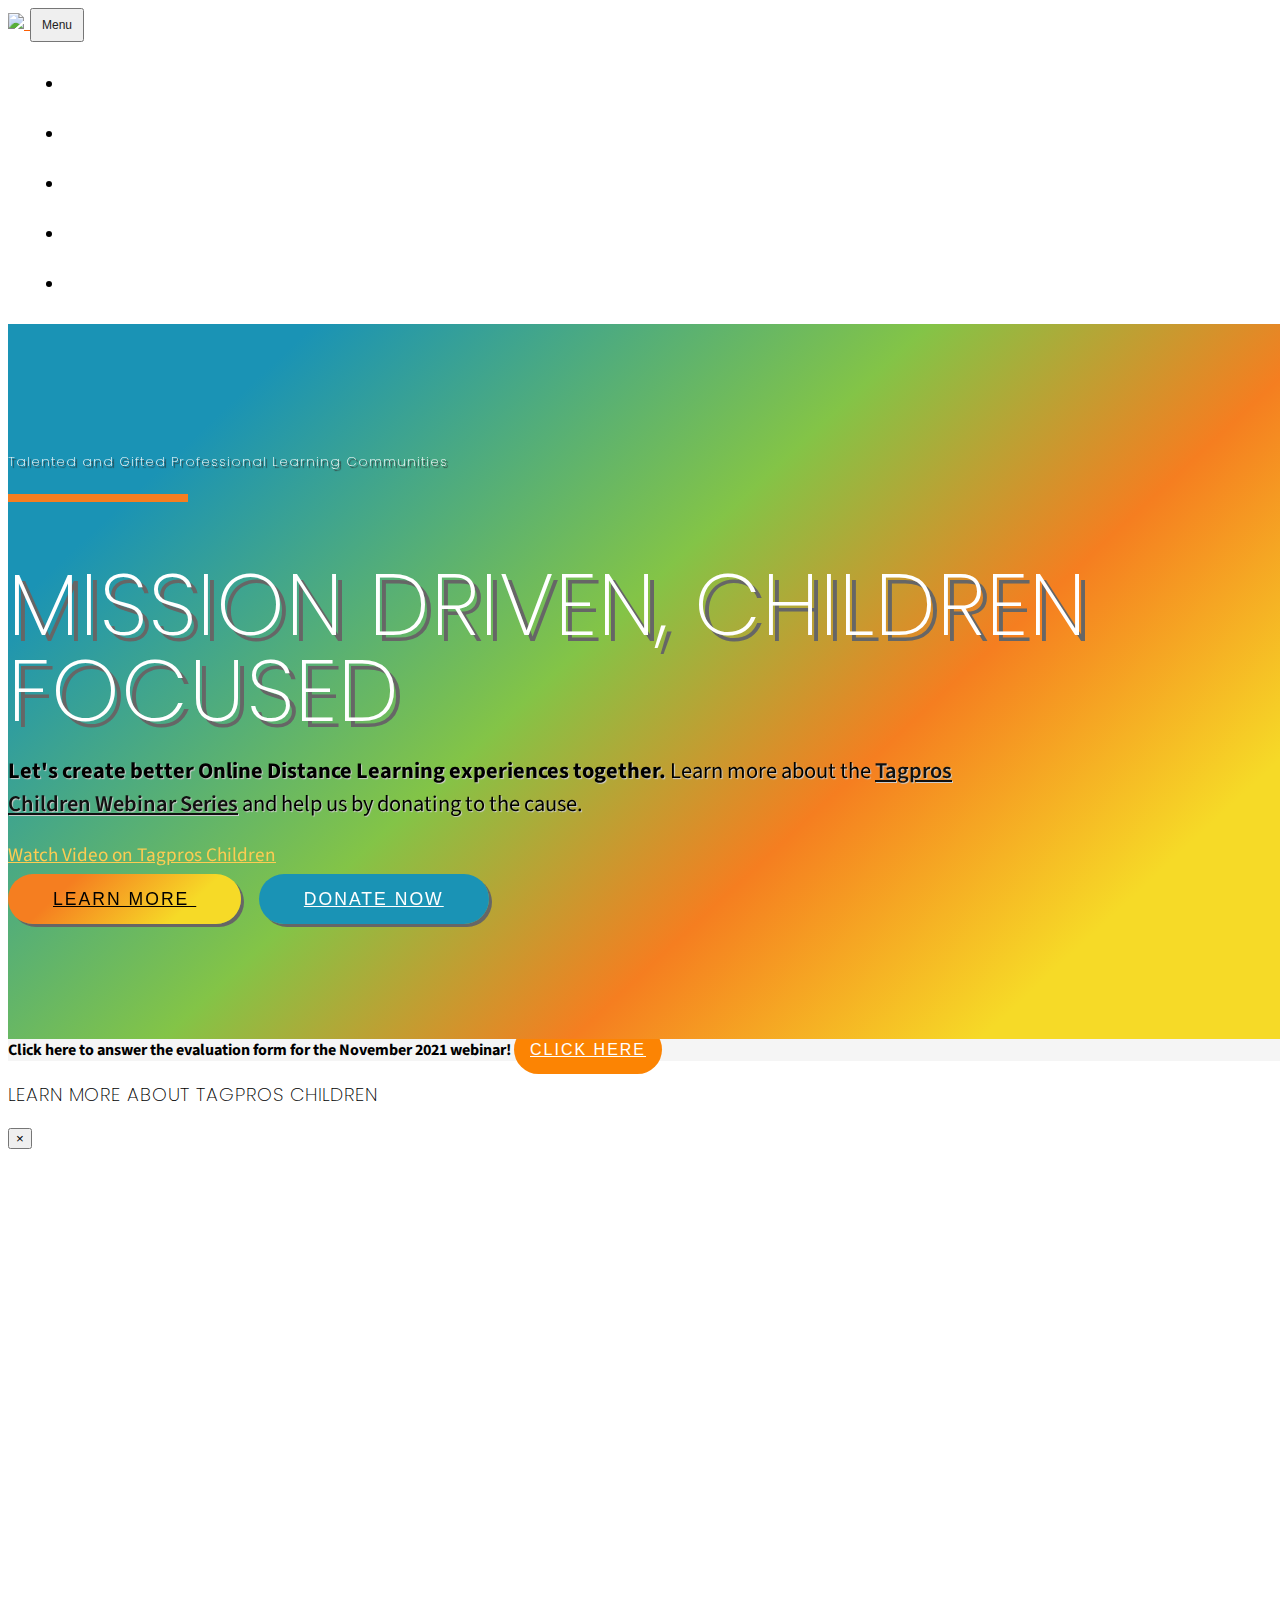
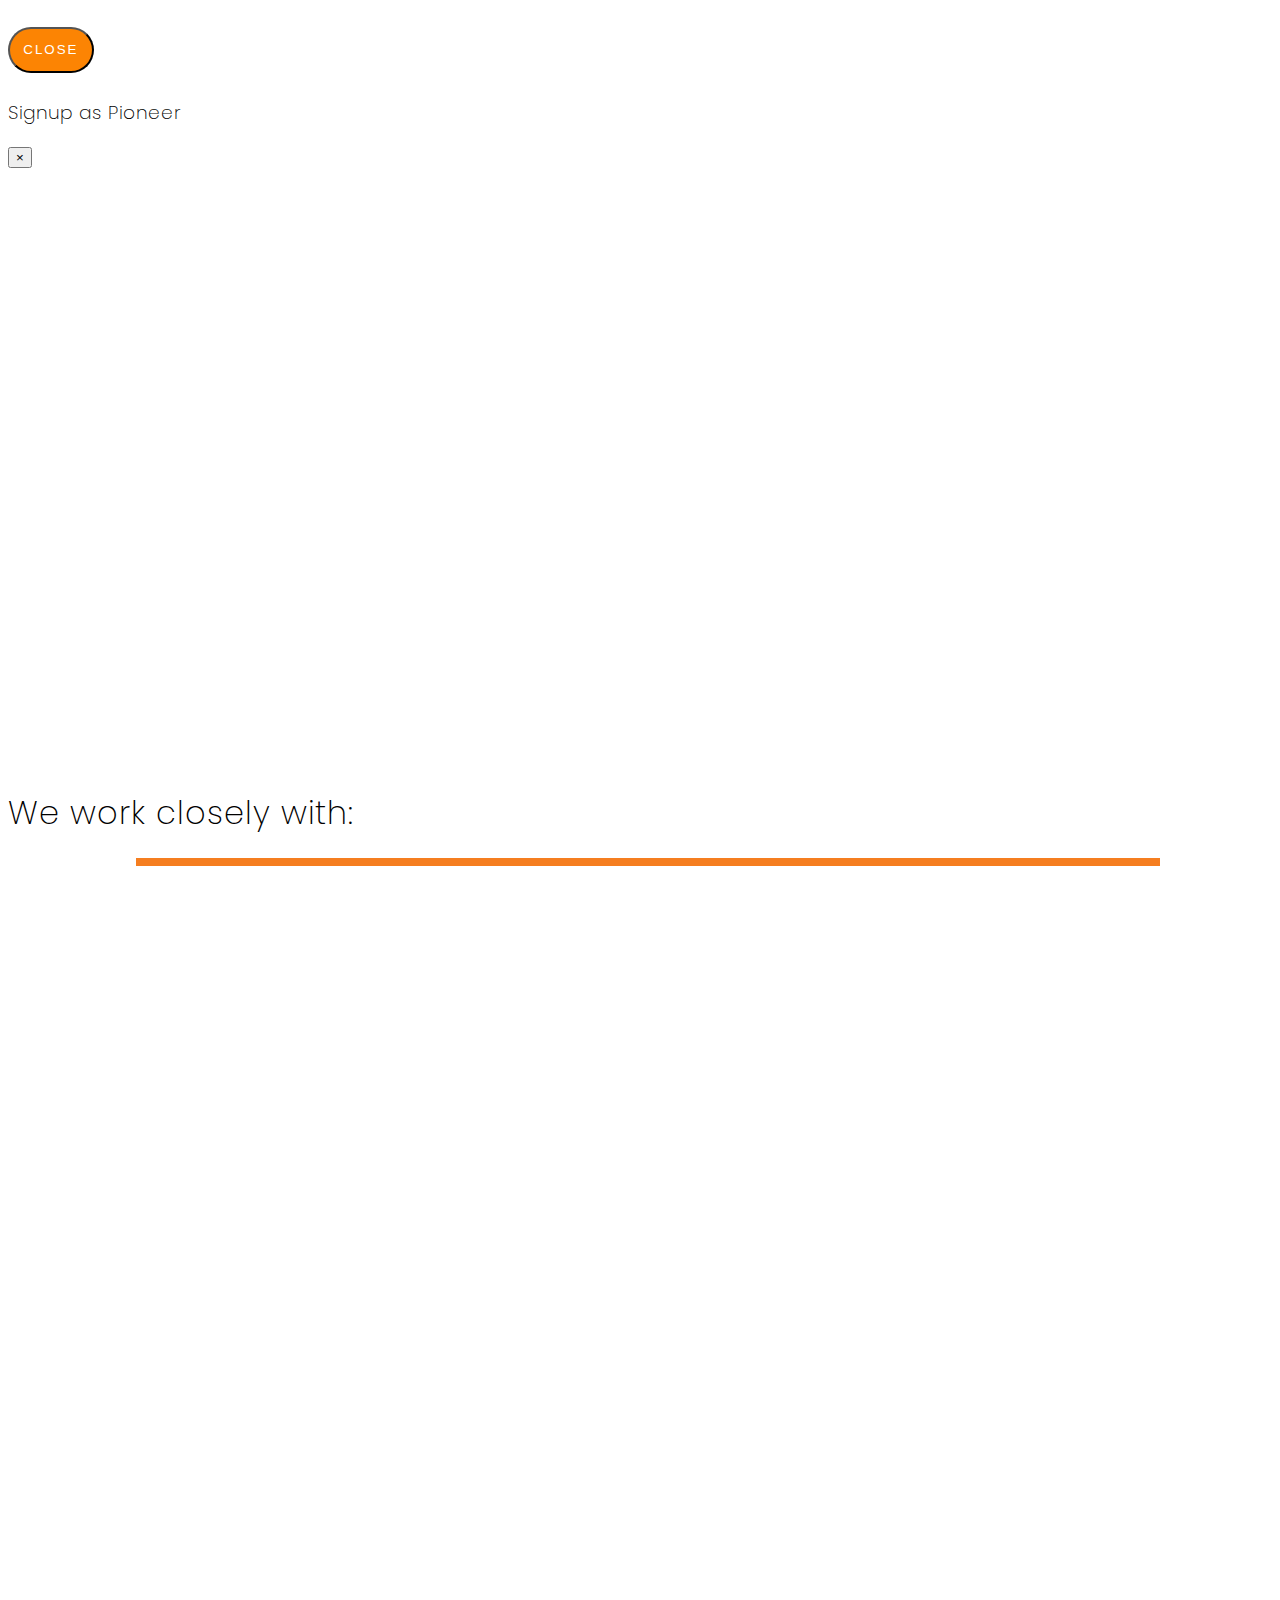
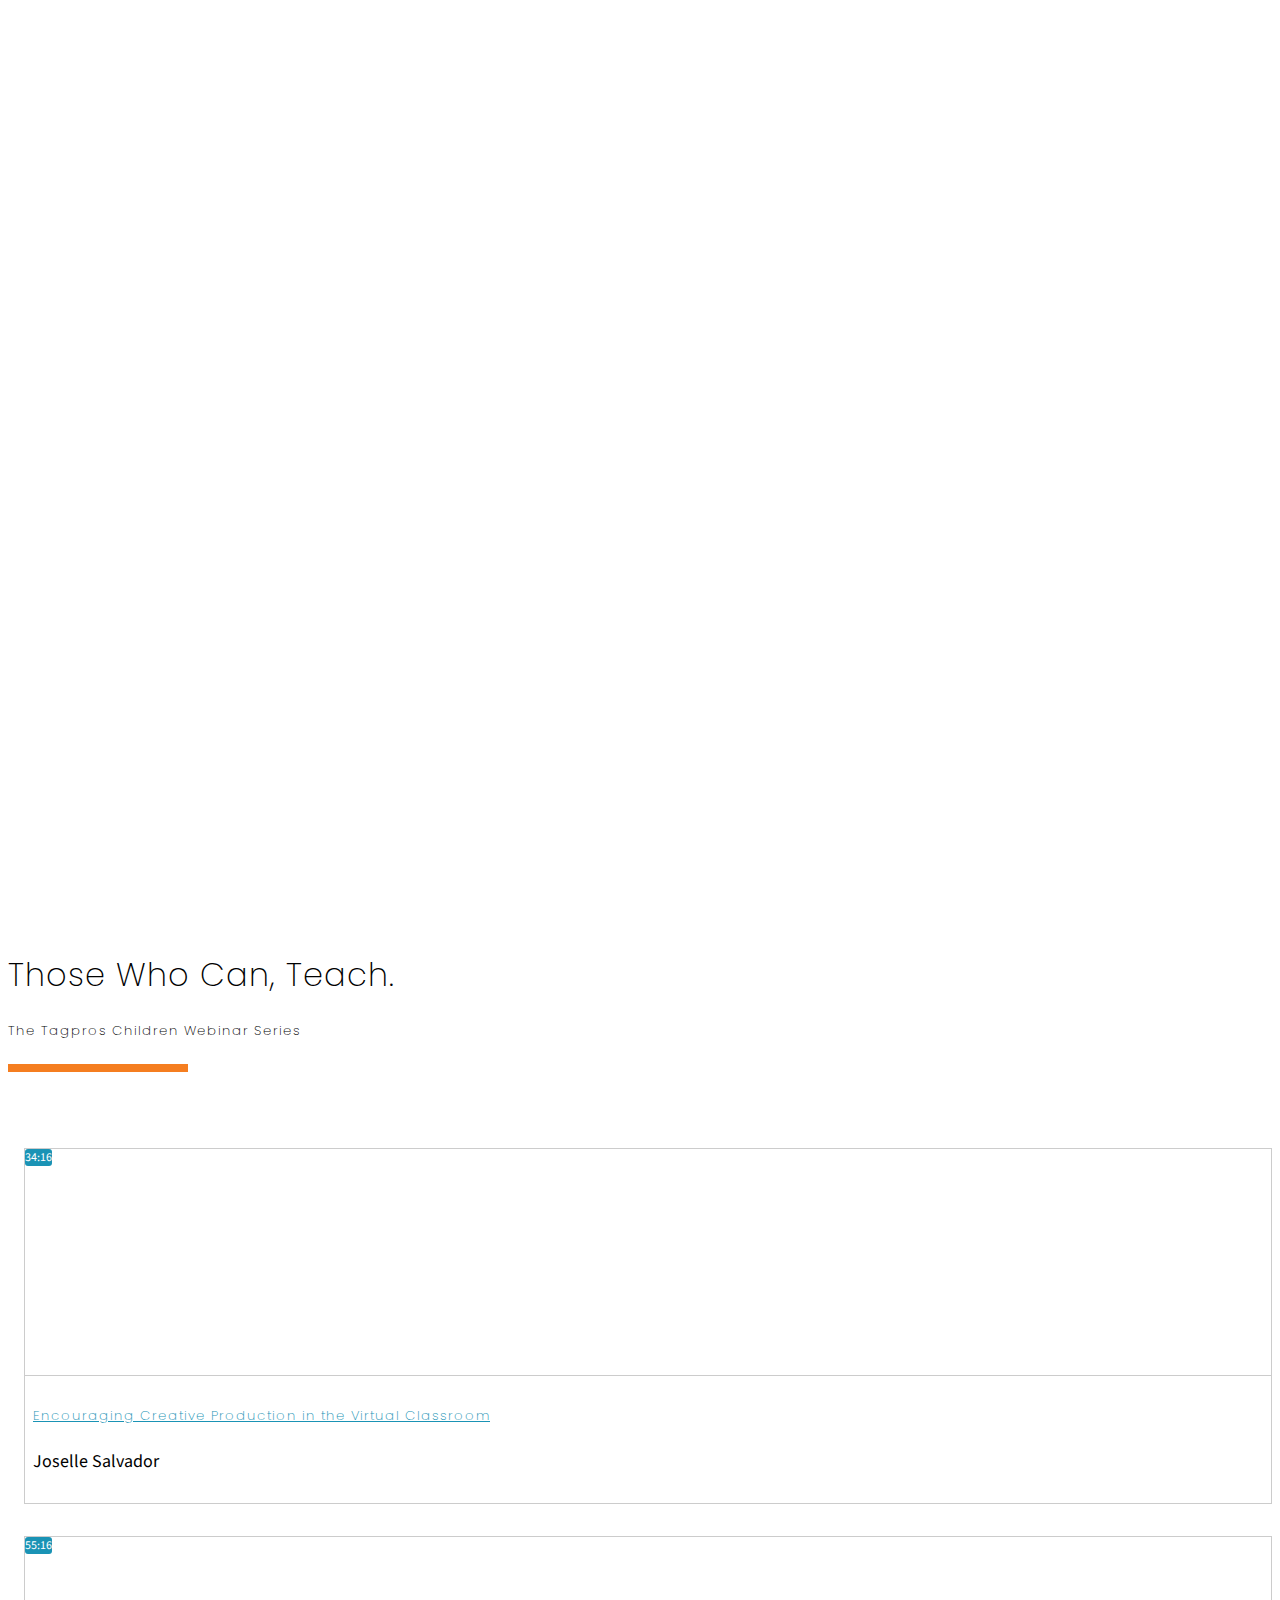
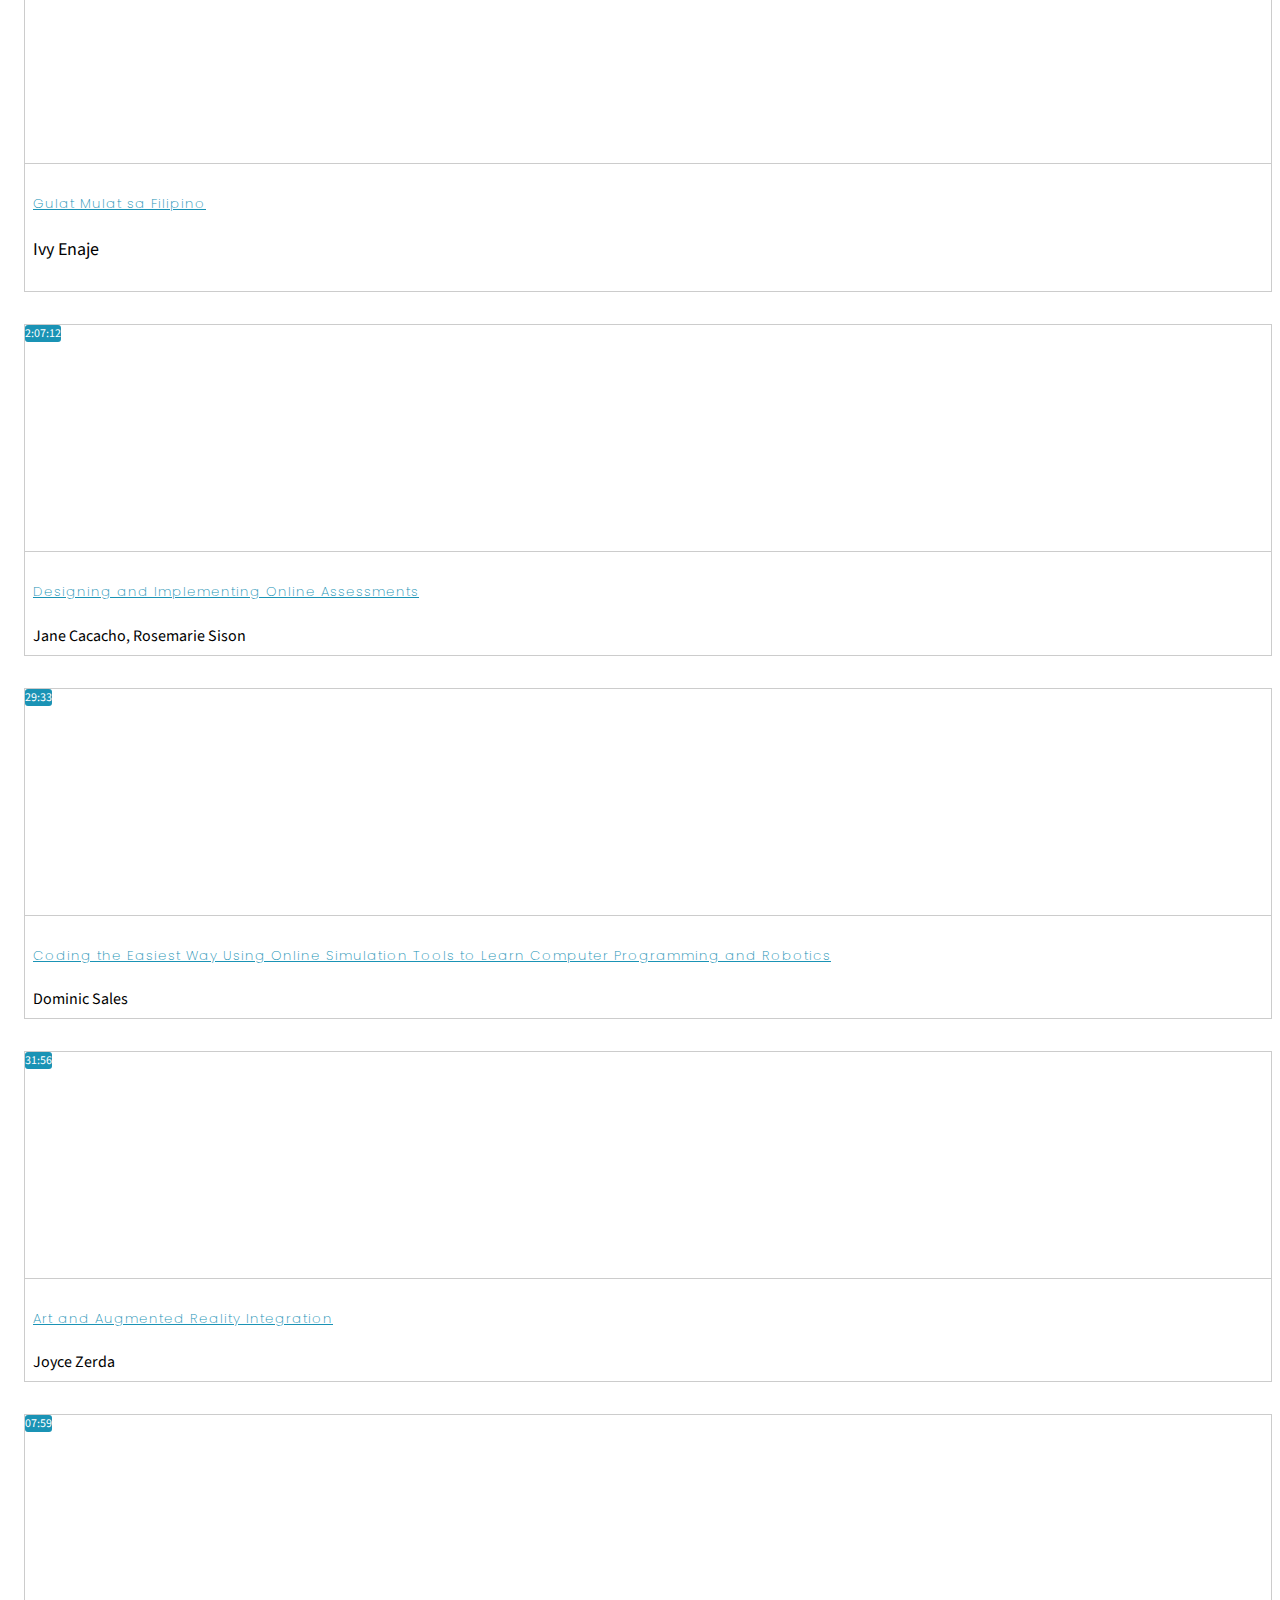
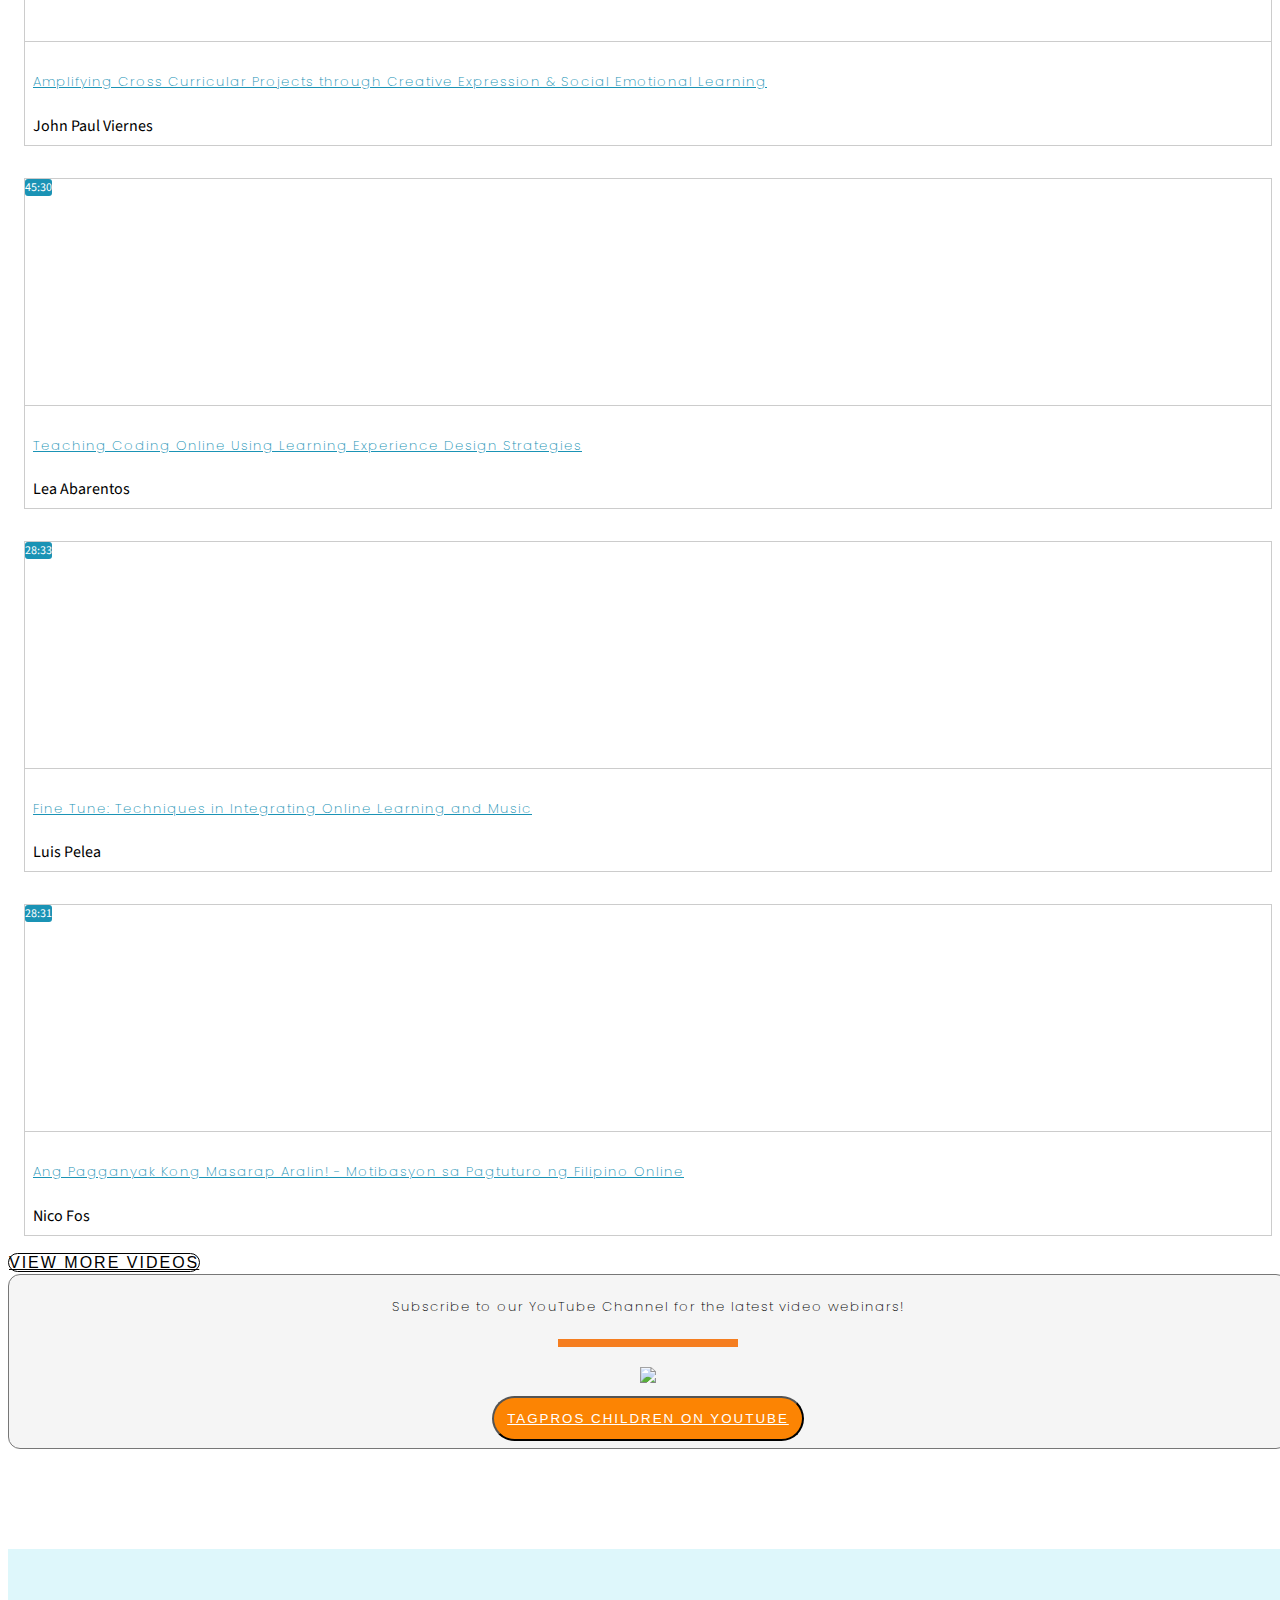
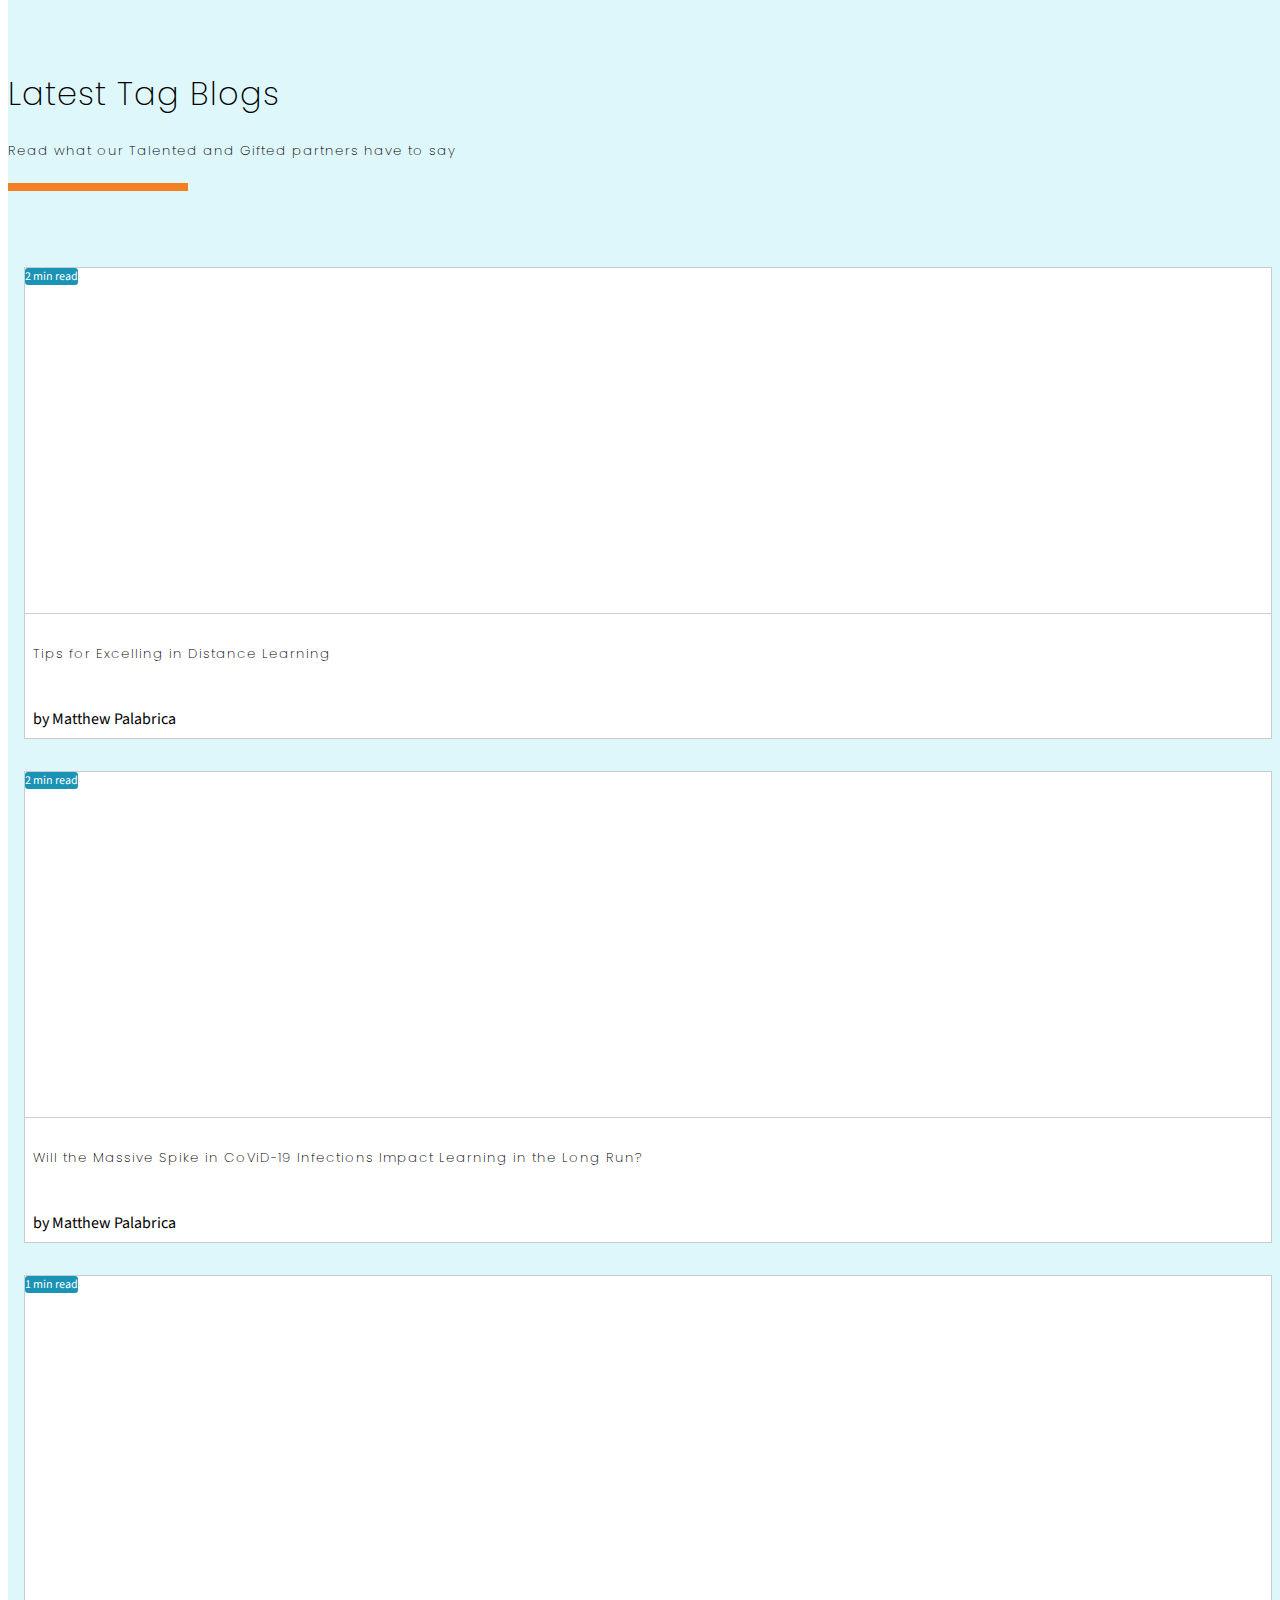
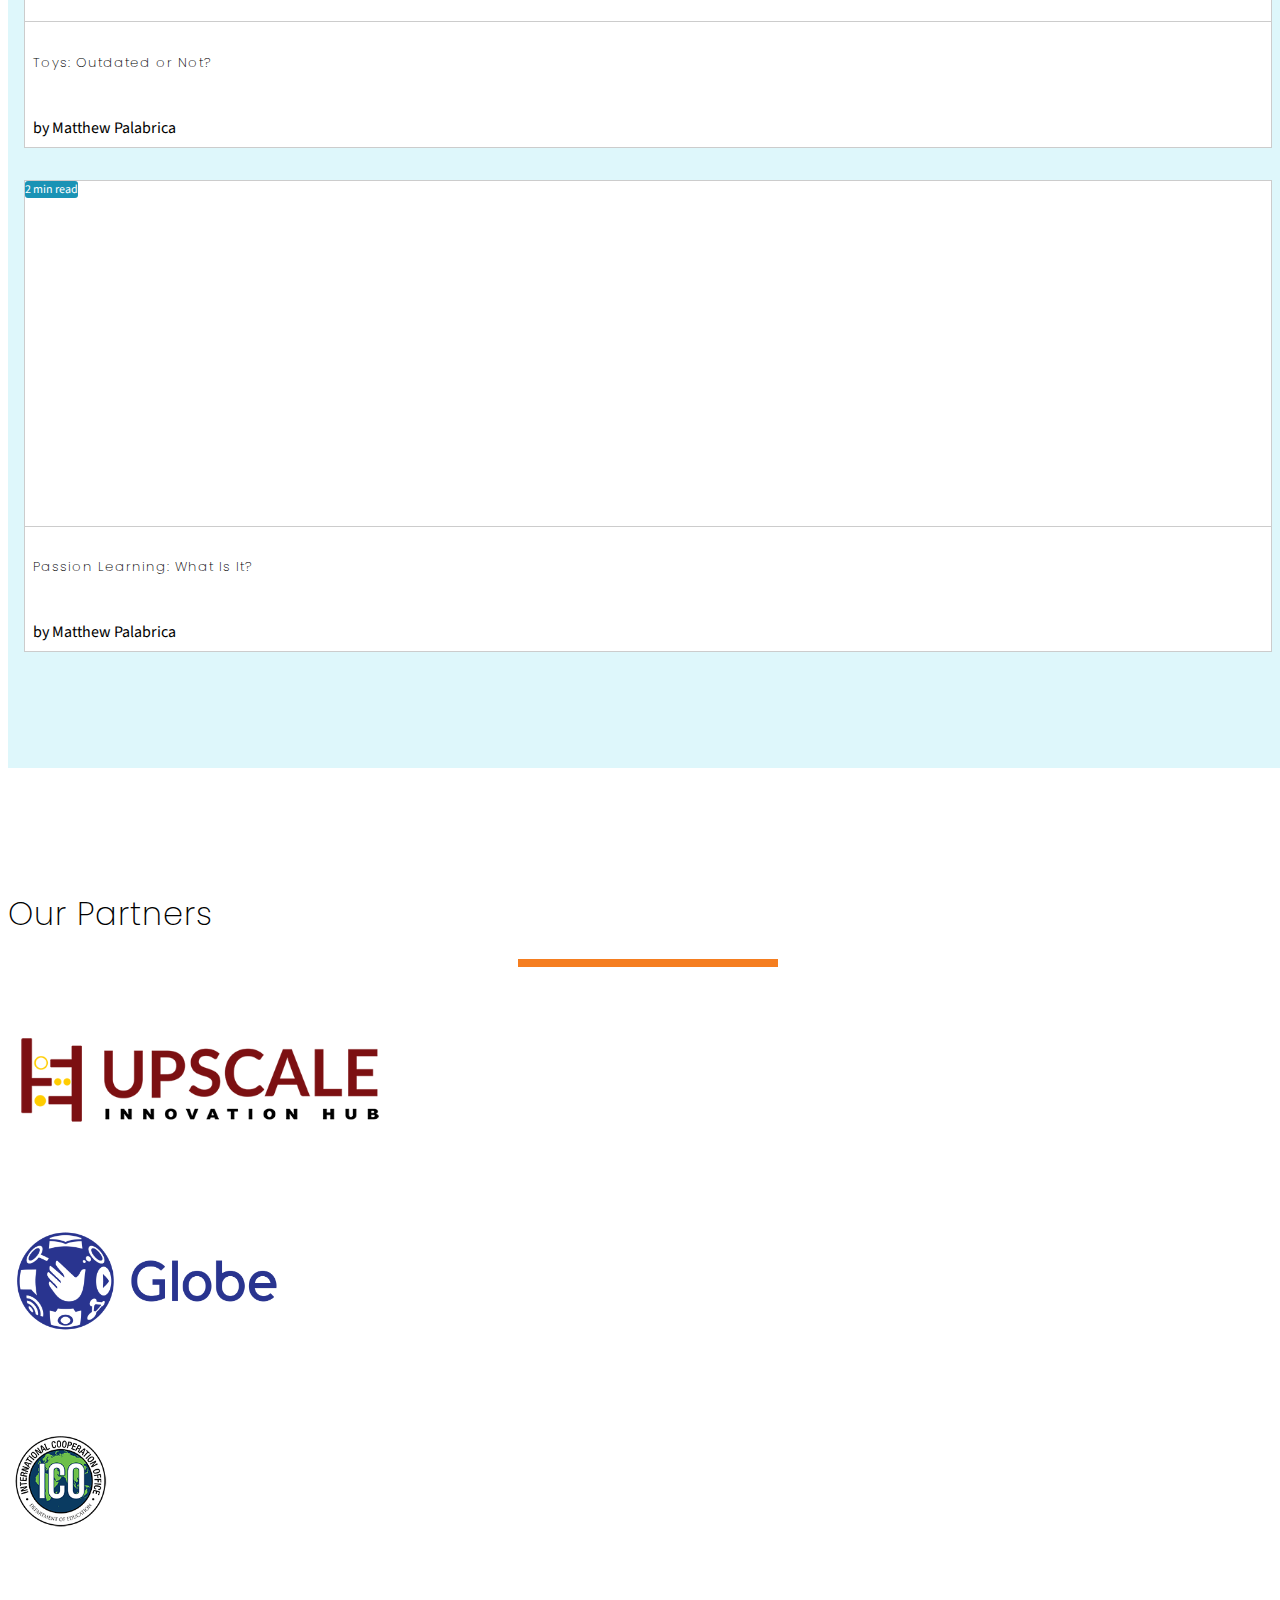
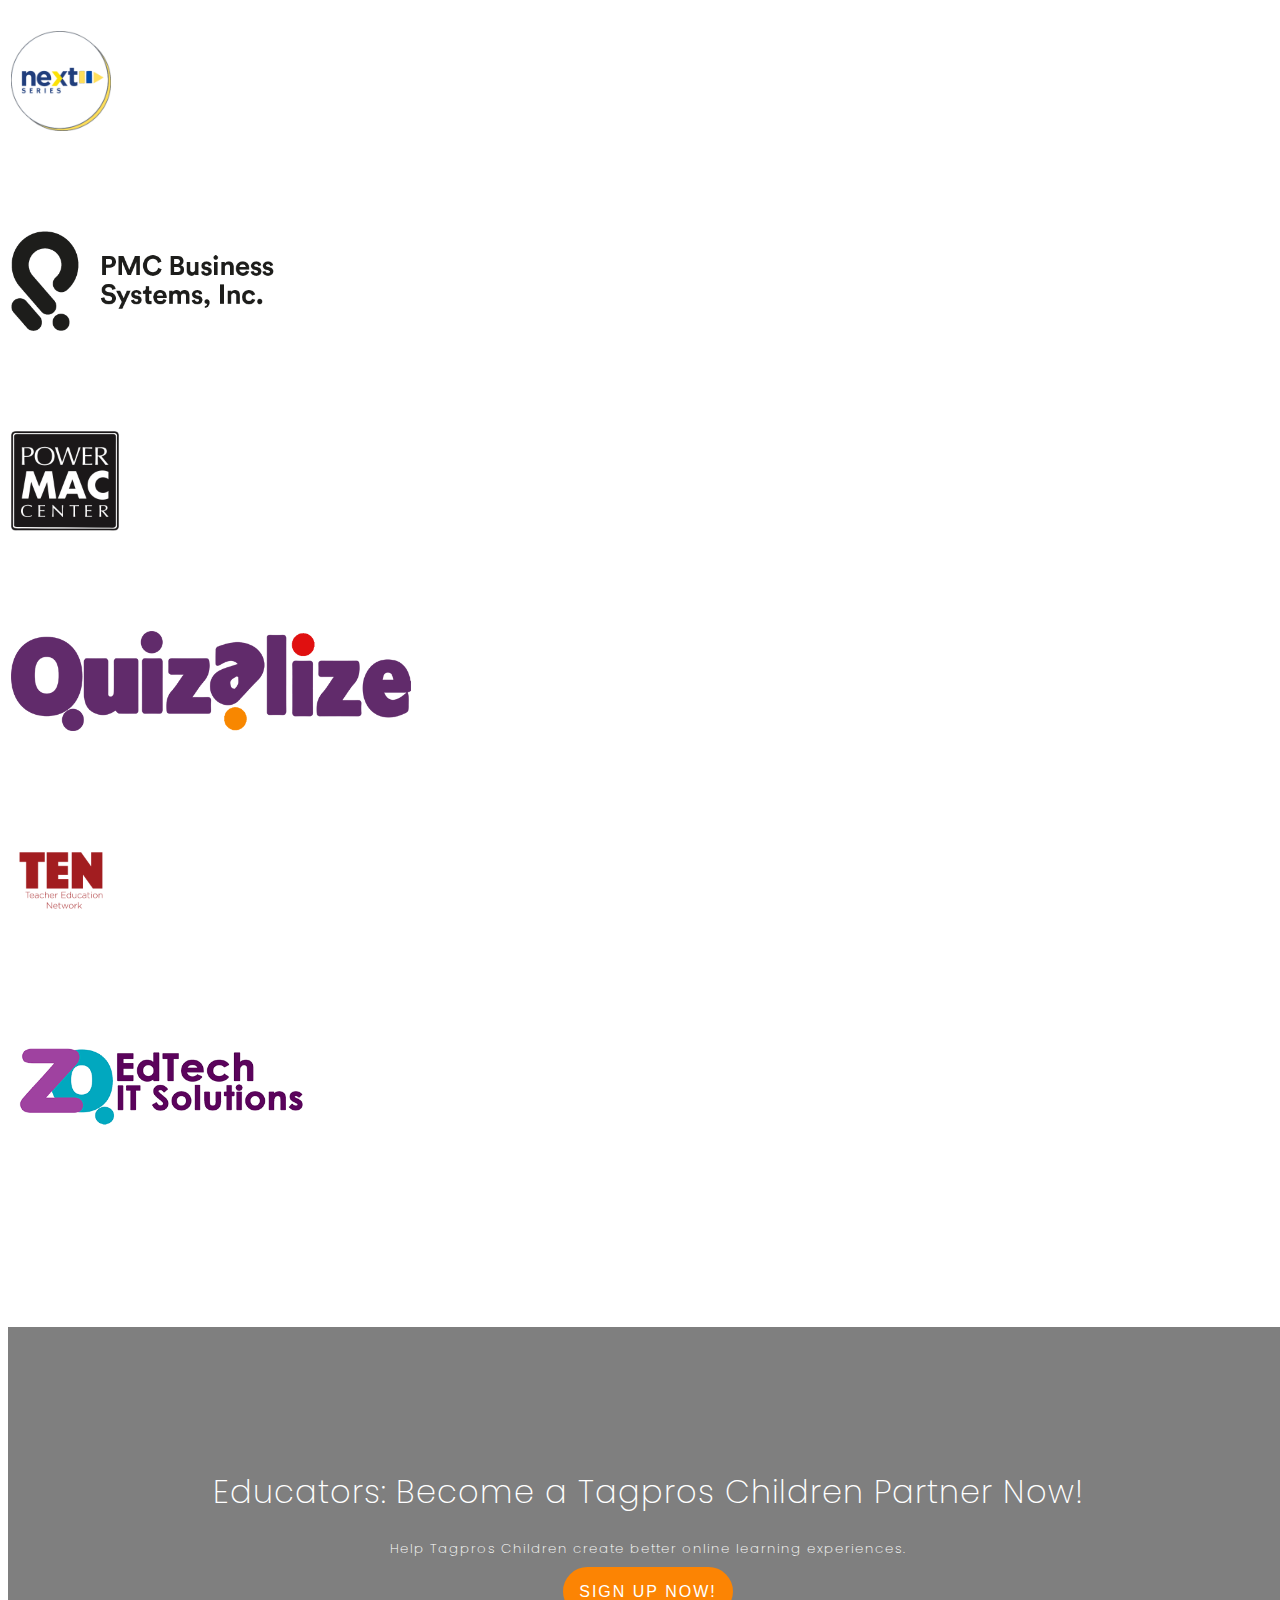
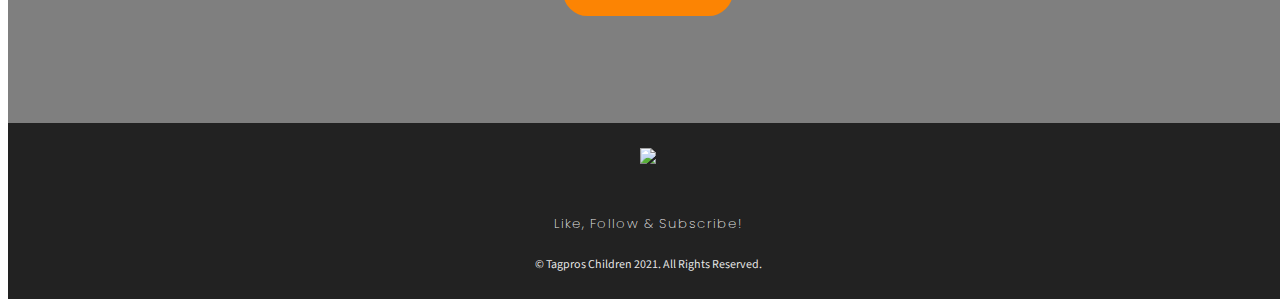
==== commit e6089451: "minor edit" ====
--- a/index.html
+++ b/index.html
@@ -142,7 +142,7 @@
 <div class="container">
   <div class="row">
     <div class="col-sm-12 text-center pt-2 pb-2">
-      <b>Click here to answer the evaluation form for the July 17, 2021 webinar!</b> <a class="btn btn-primary-shoprize ml-2 p-2 pl-3 pr-3" href="https://forms.gle/DnWeHw5U8jMdKmP86" target="_blank">Click Here</a>
+      <b>Click here to answer the evaluation form for the November 2021 webinar!</b> <a class="btn btn-primary-shoprize ml-2 p-2 pl-3 pr-3" href="https://forms.gle/DnWeHw5U8jMdKmP86" target="_blank">Click Here</a>
     </div>
   </div>
 </div>
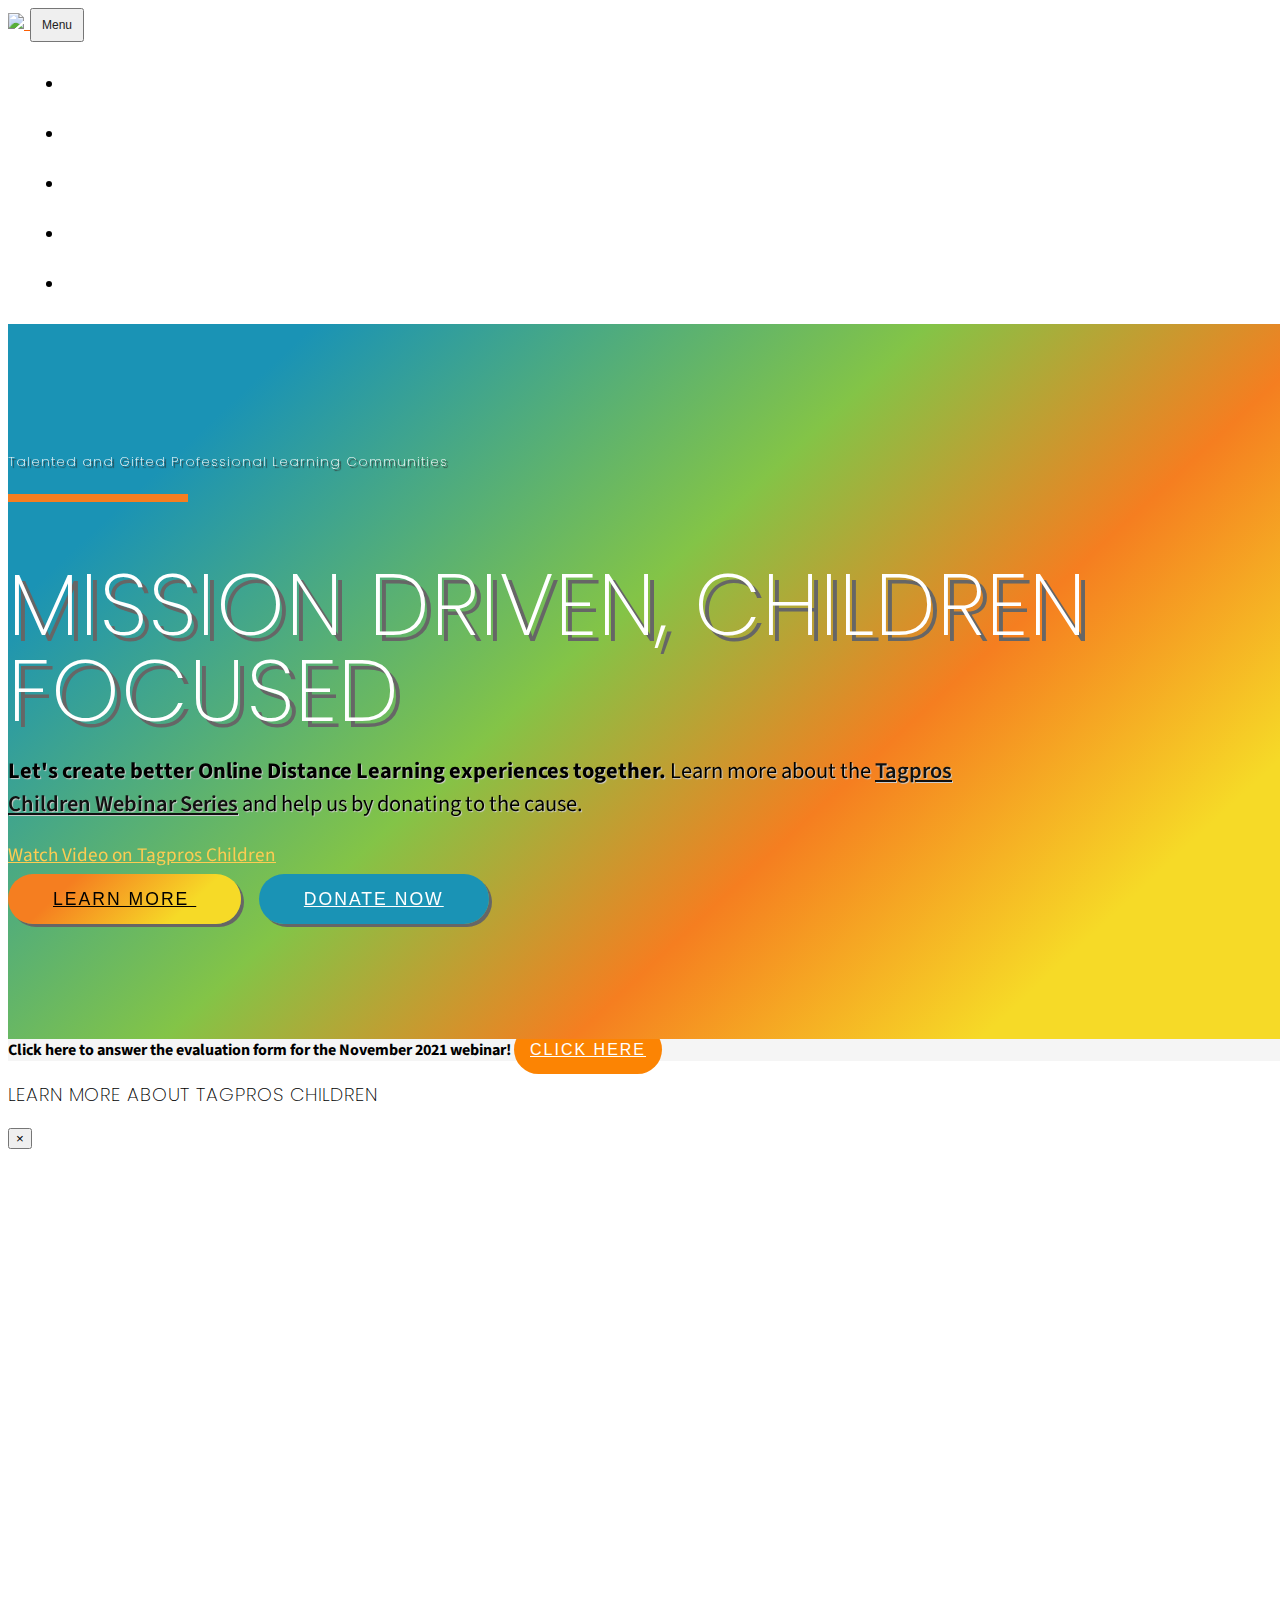
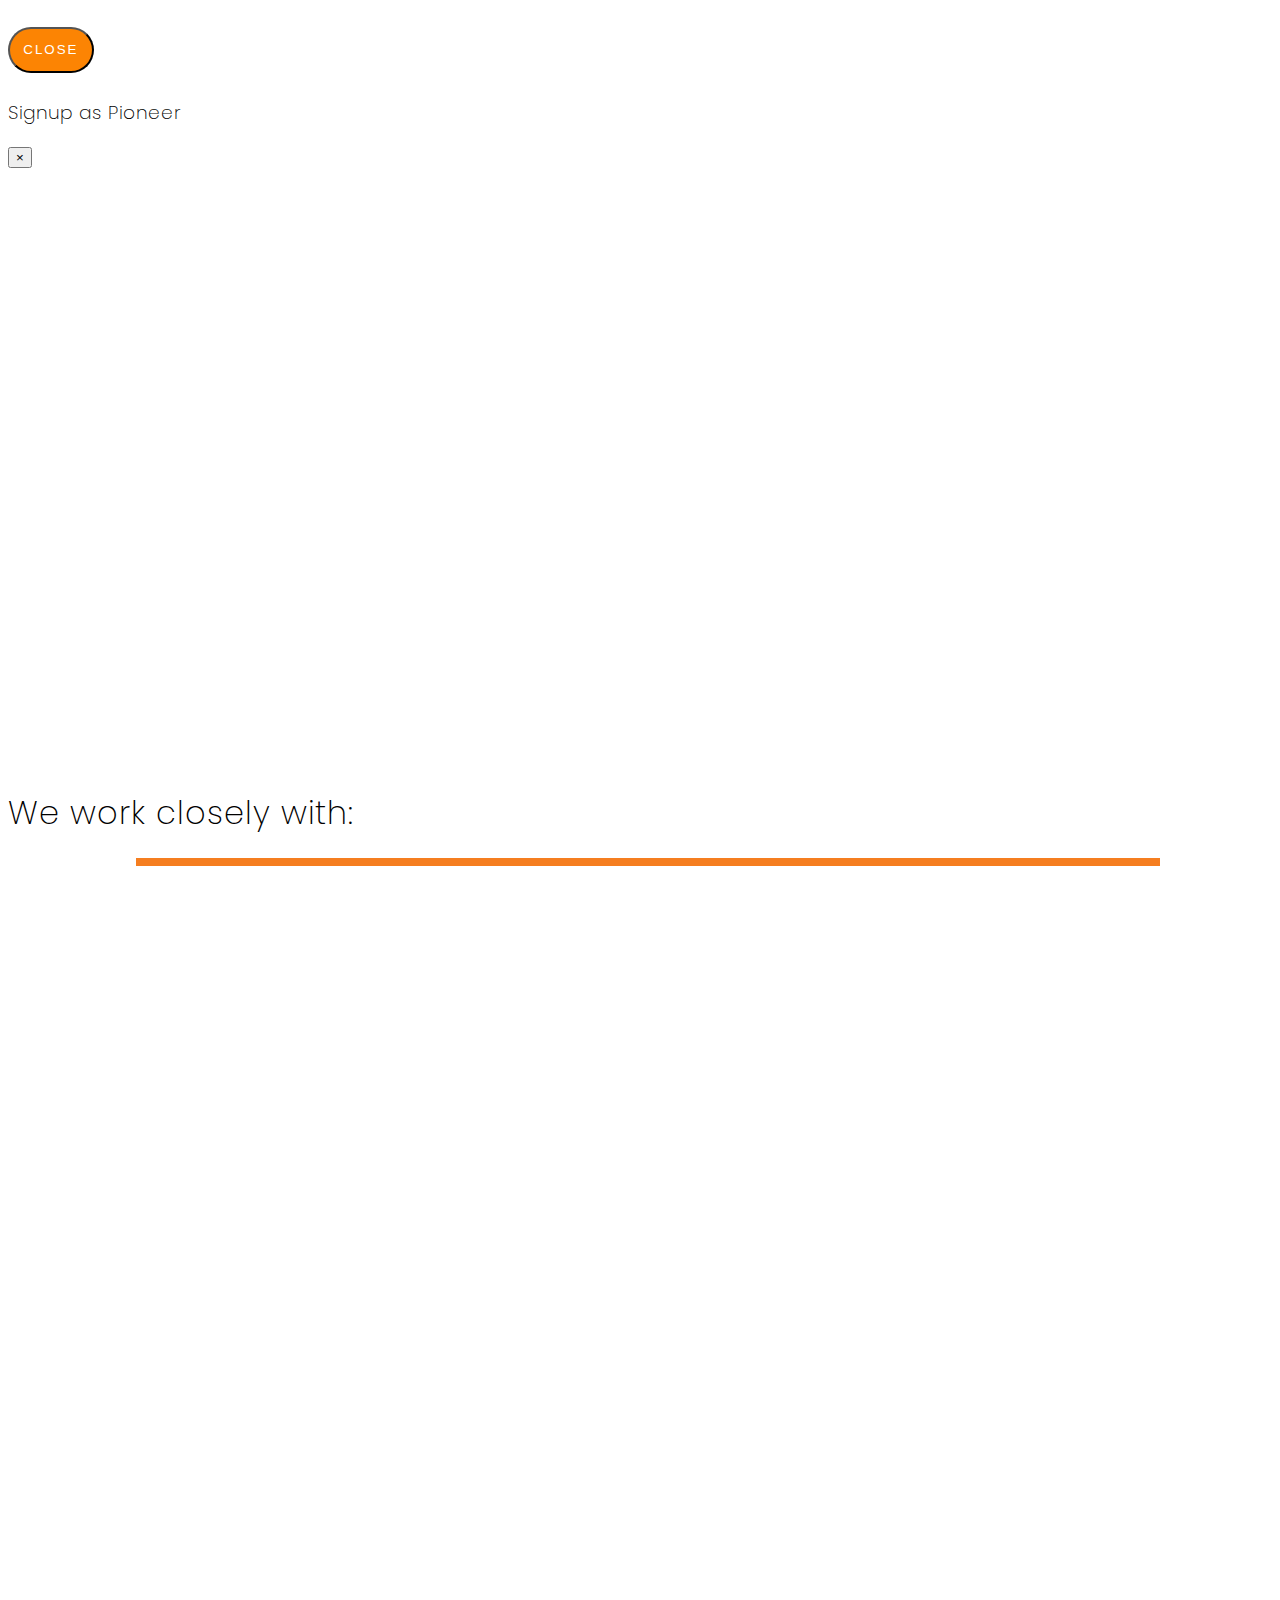
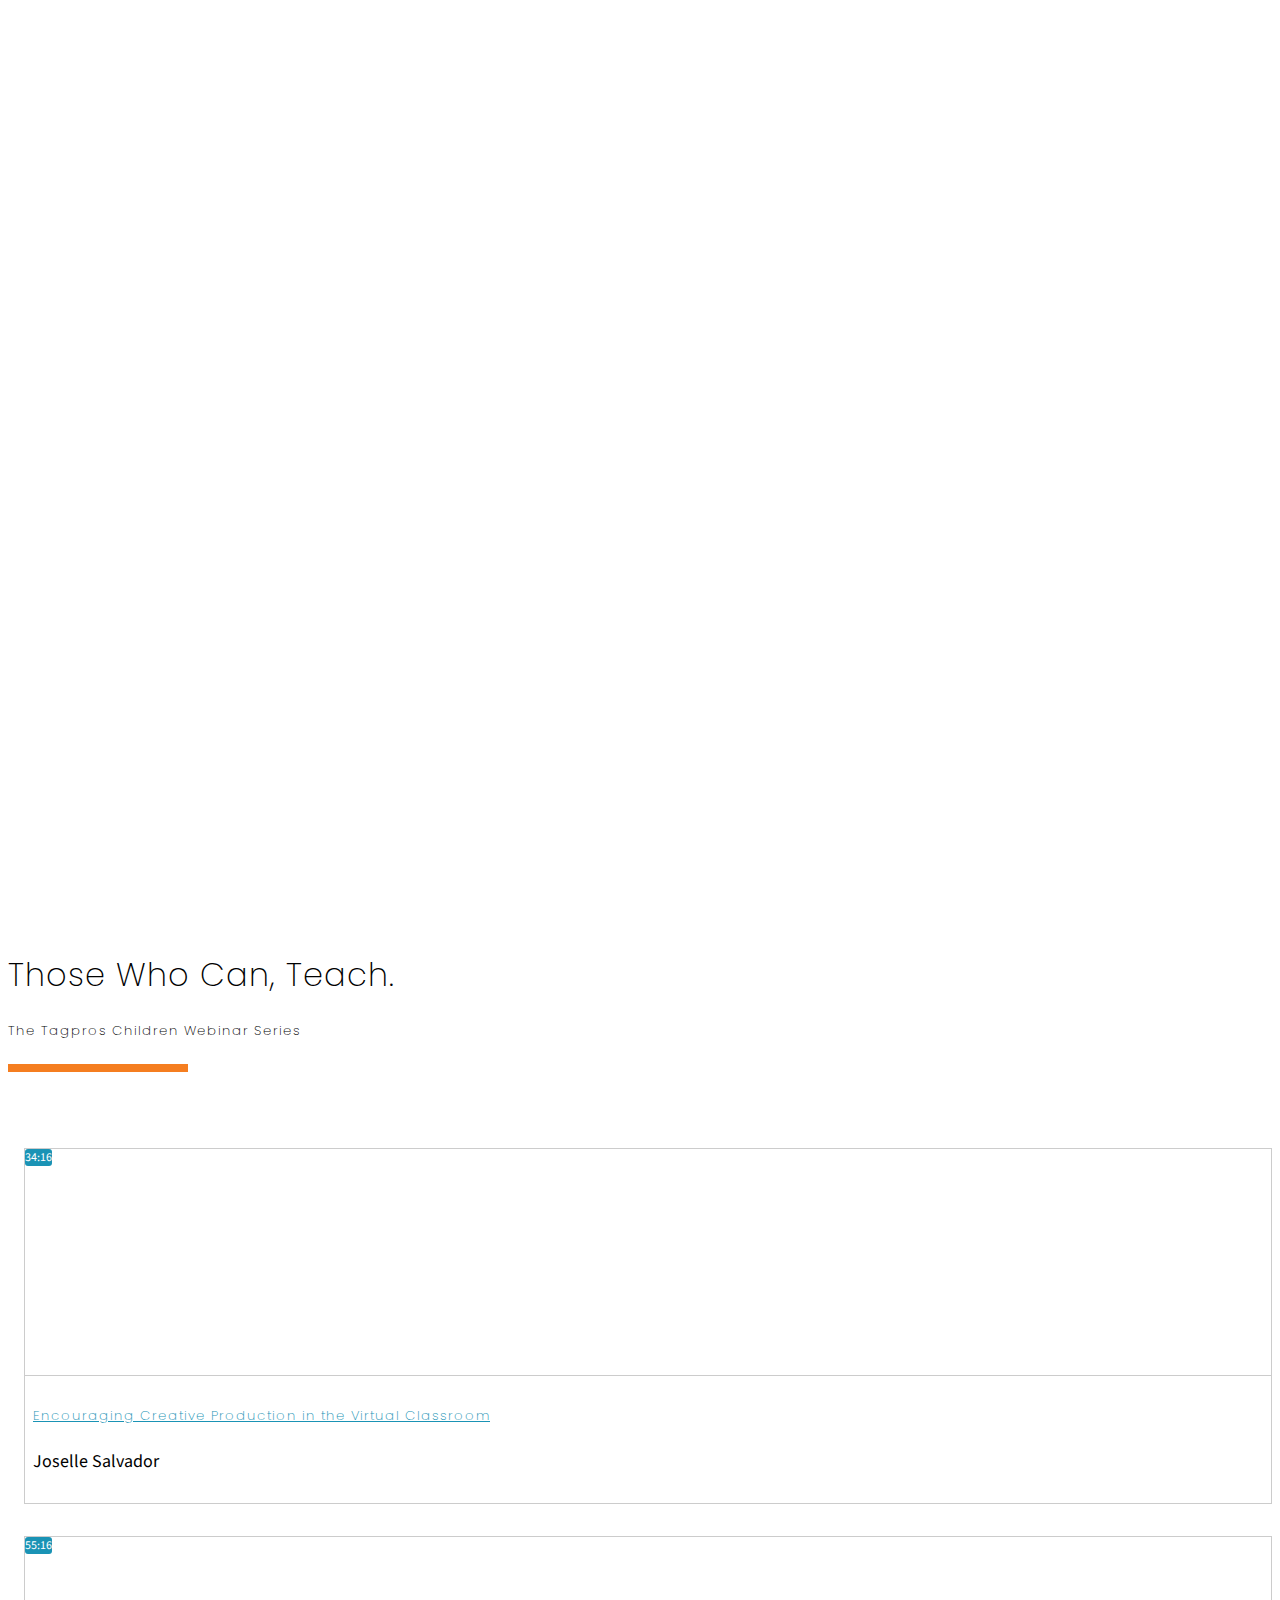
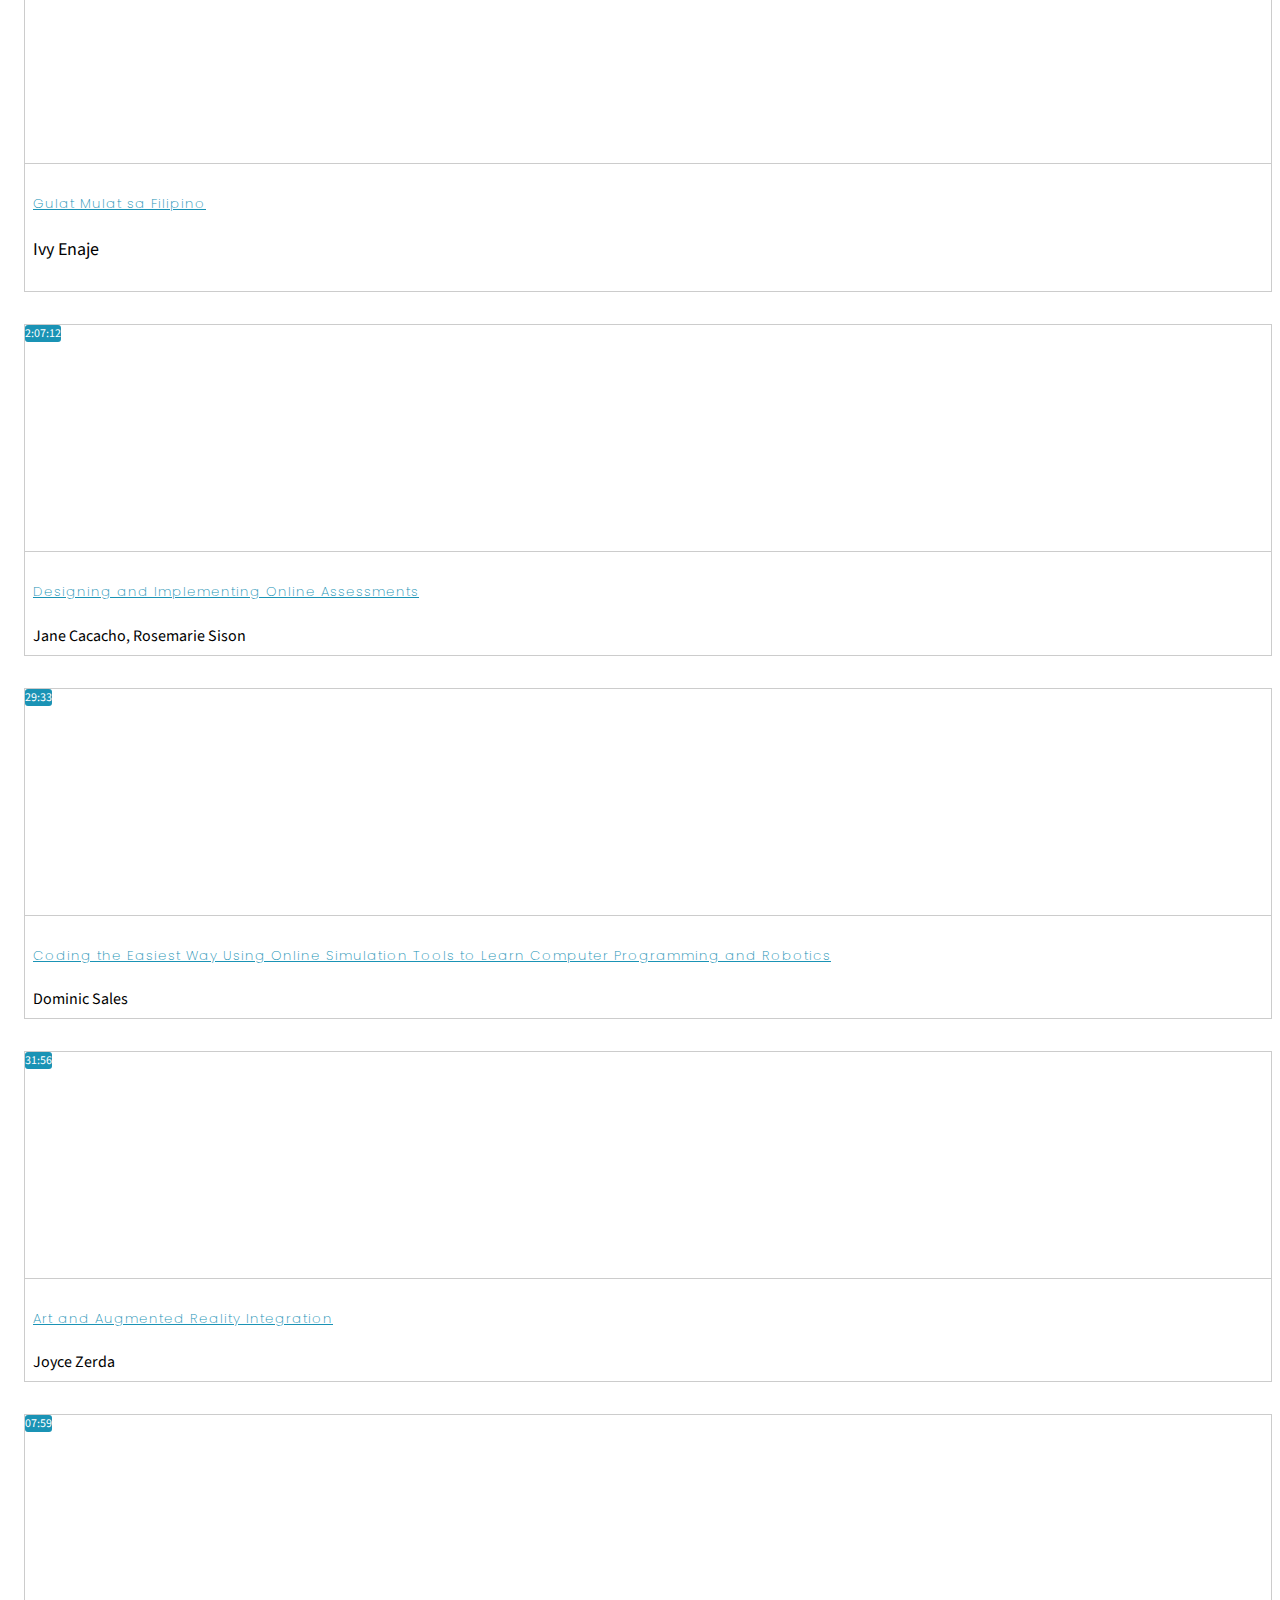
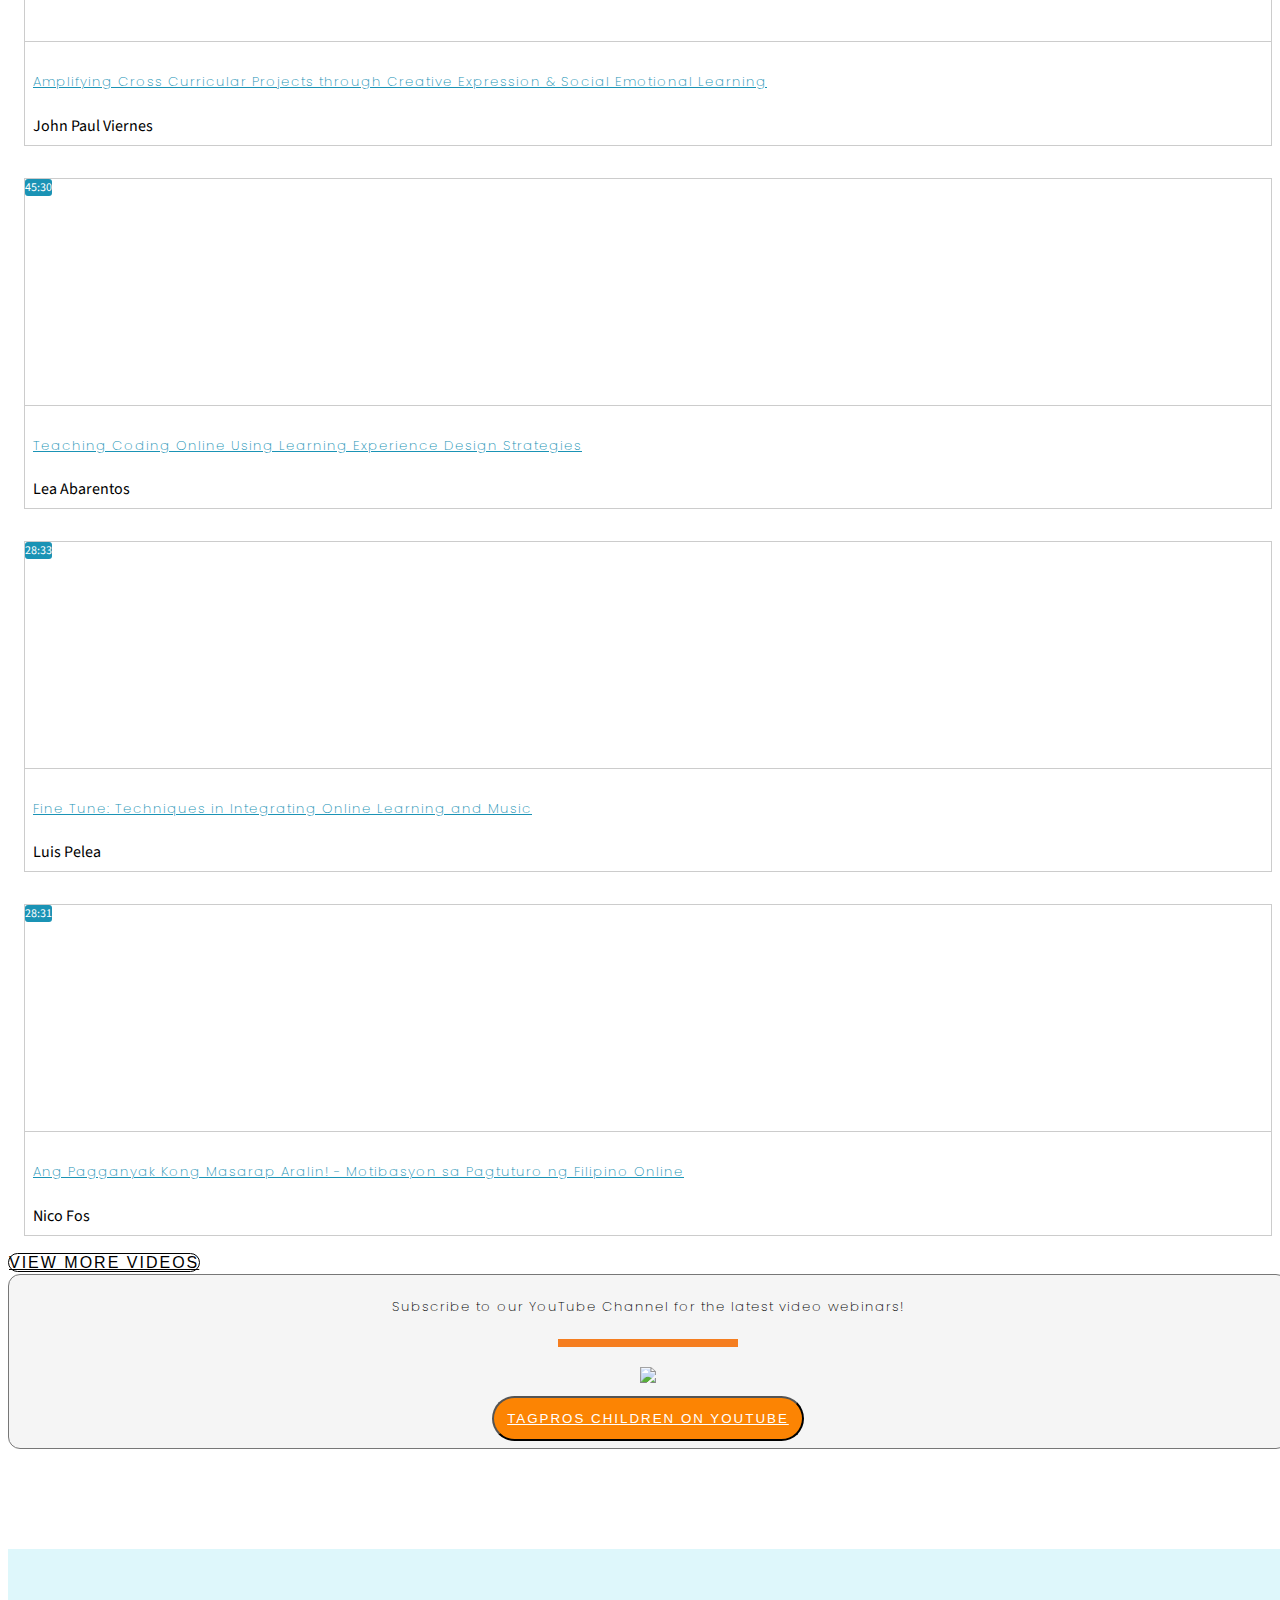
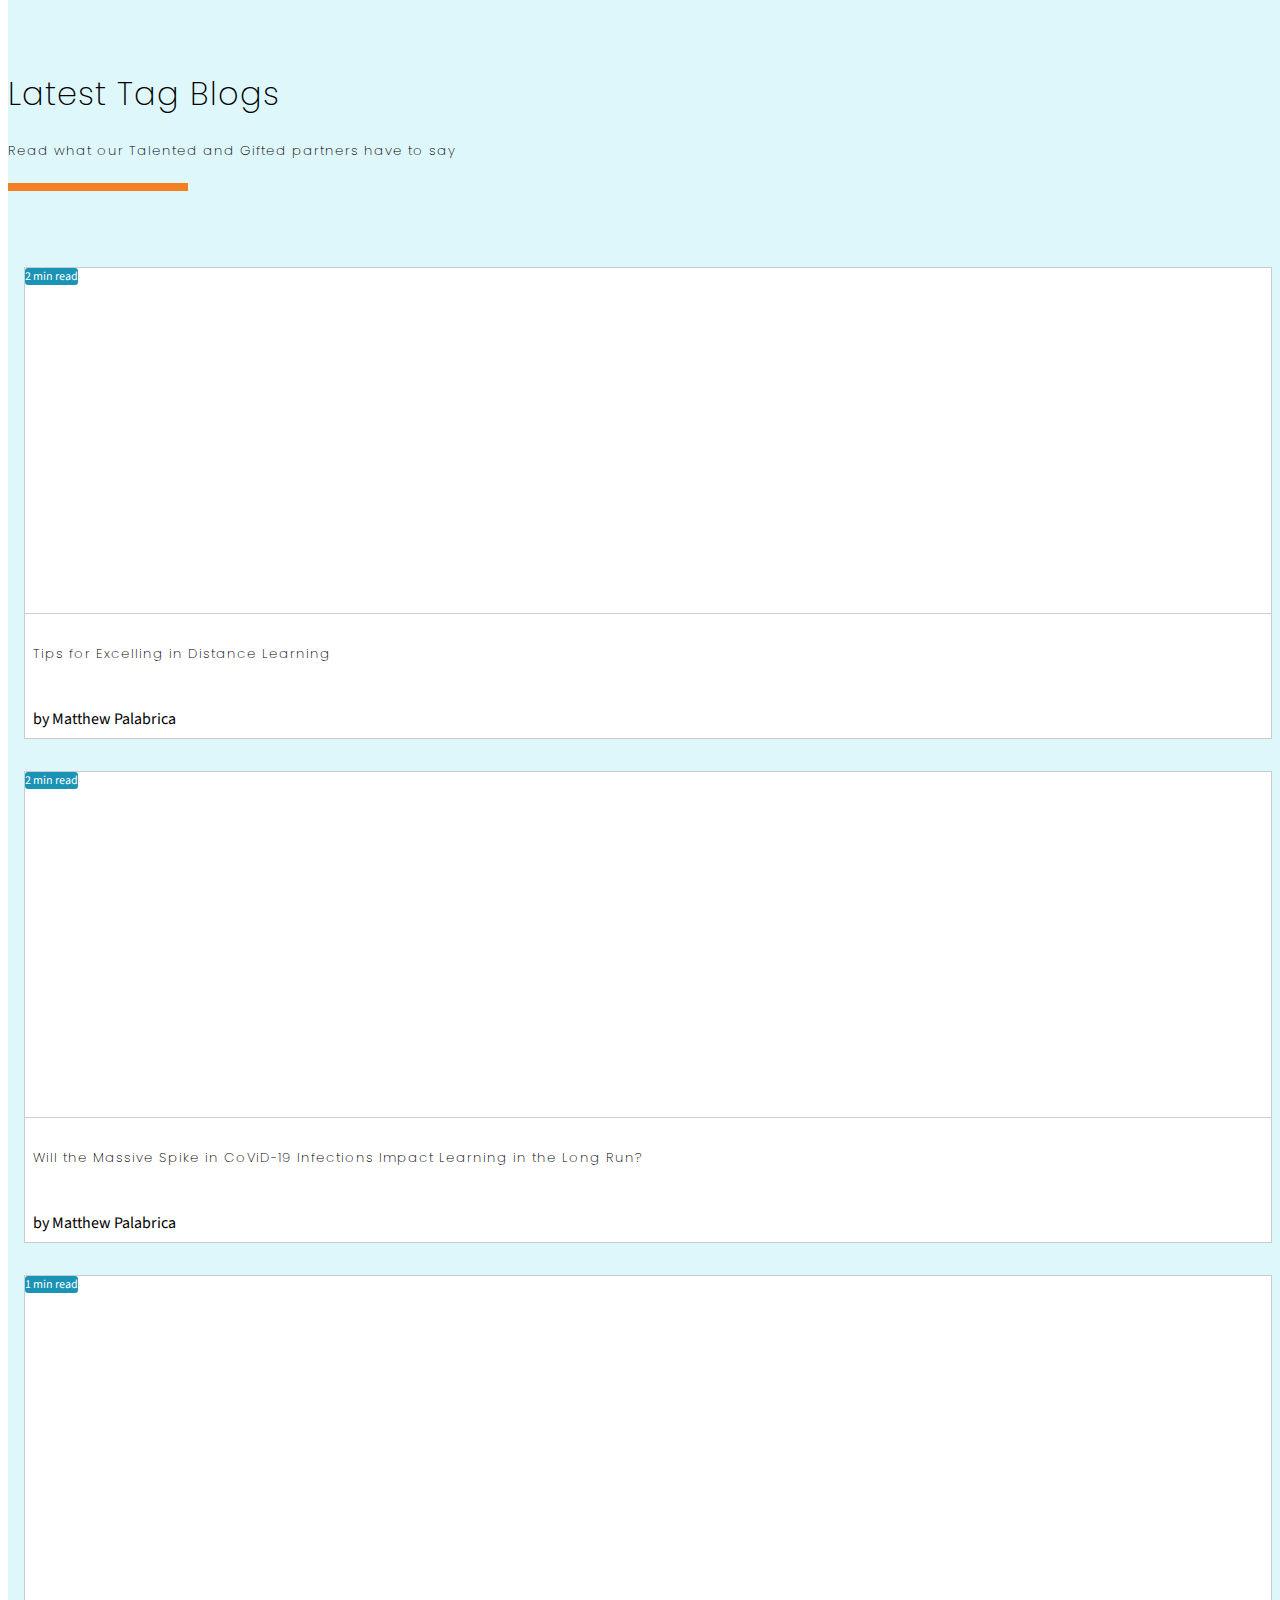
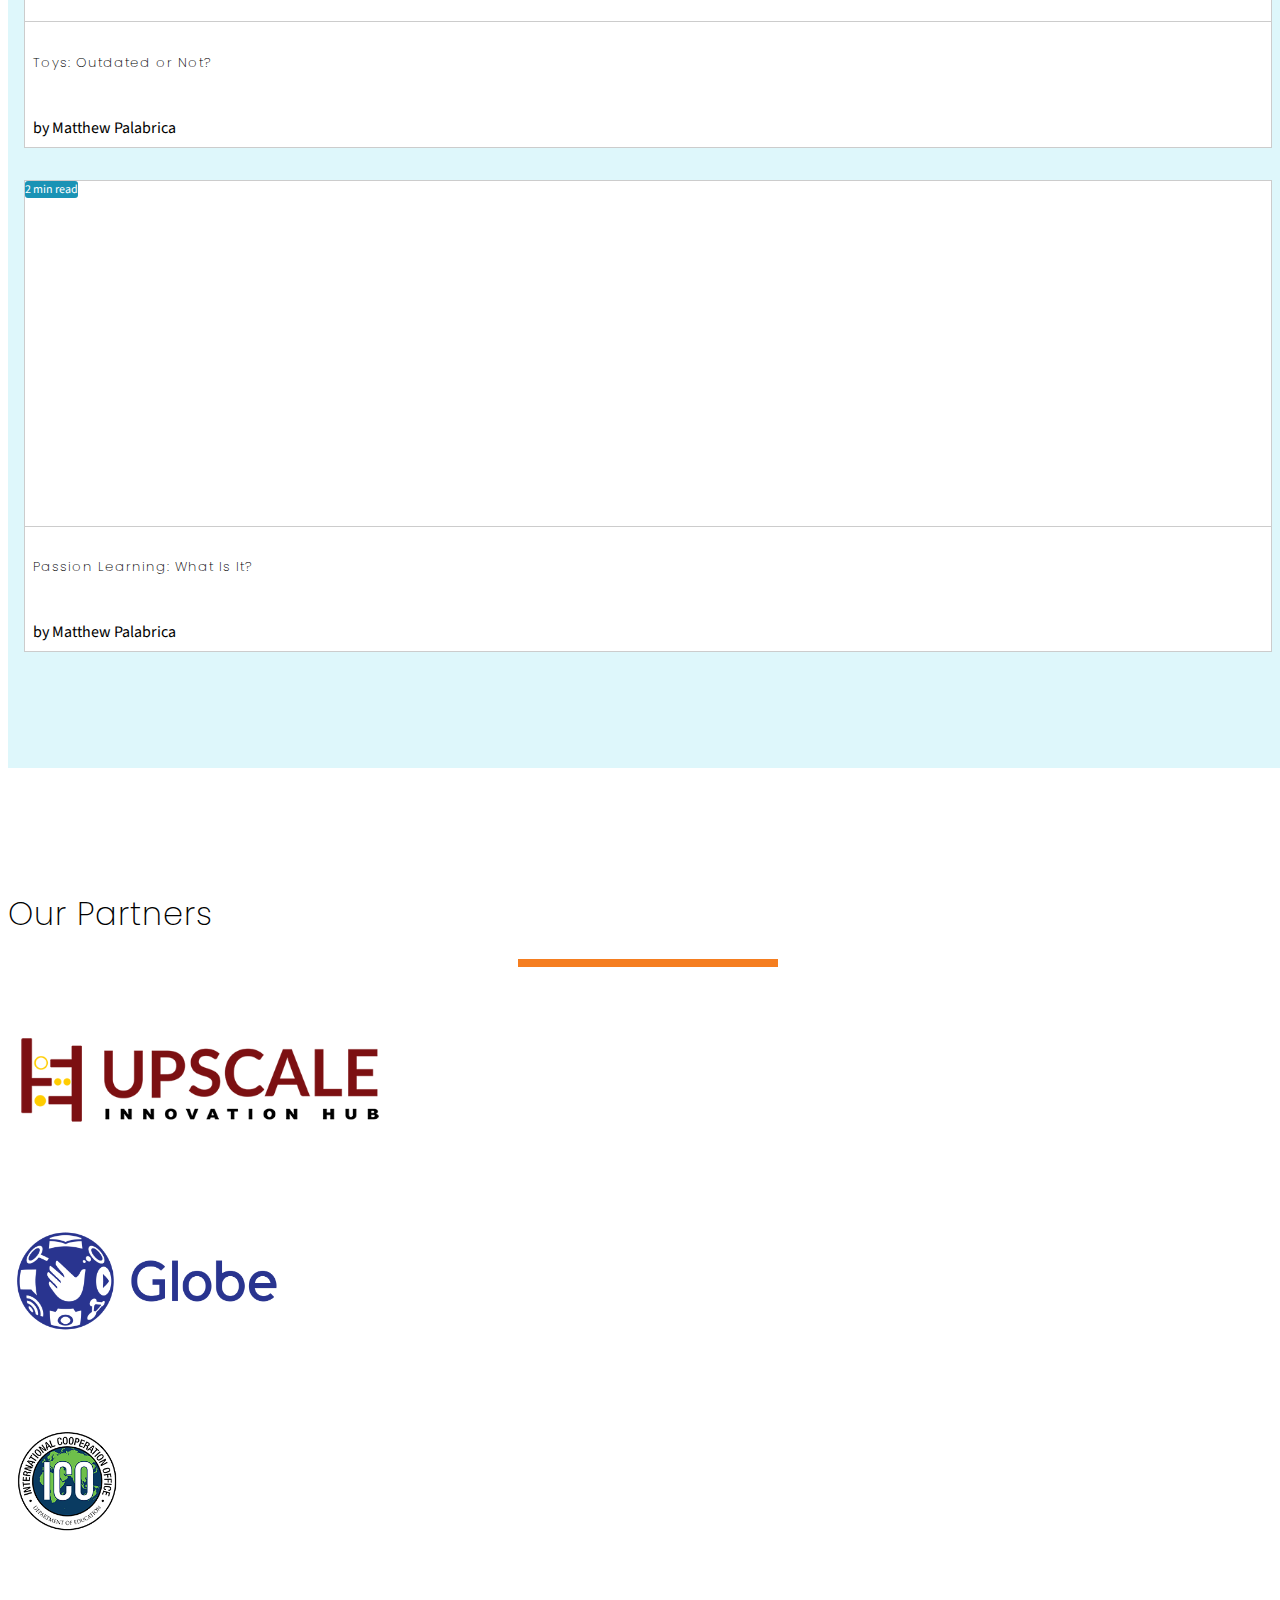
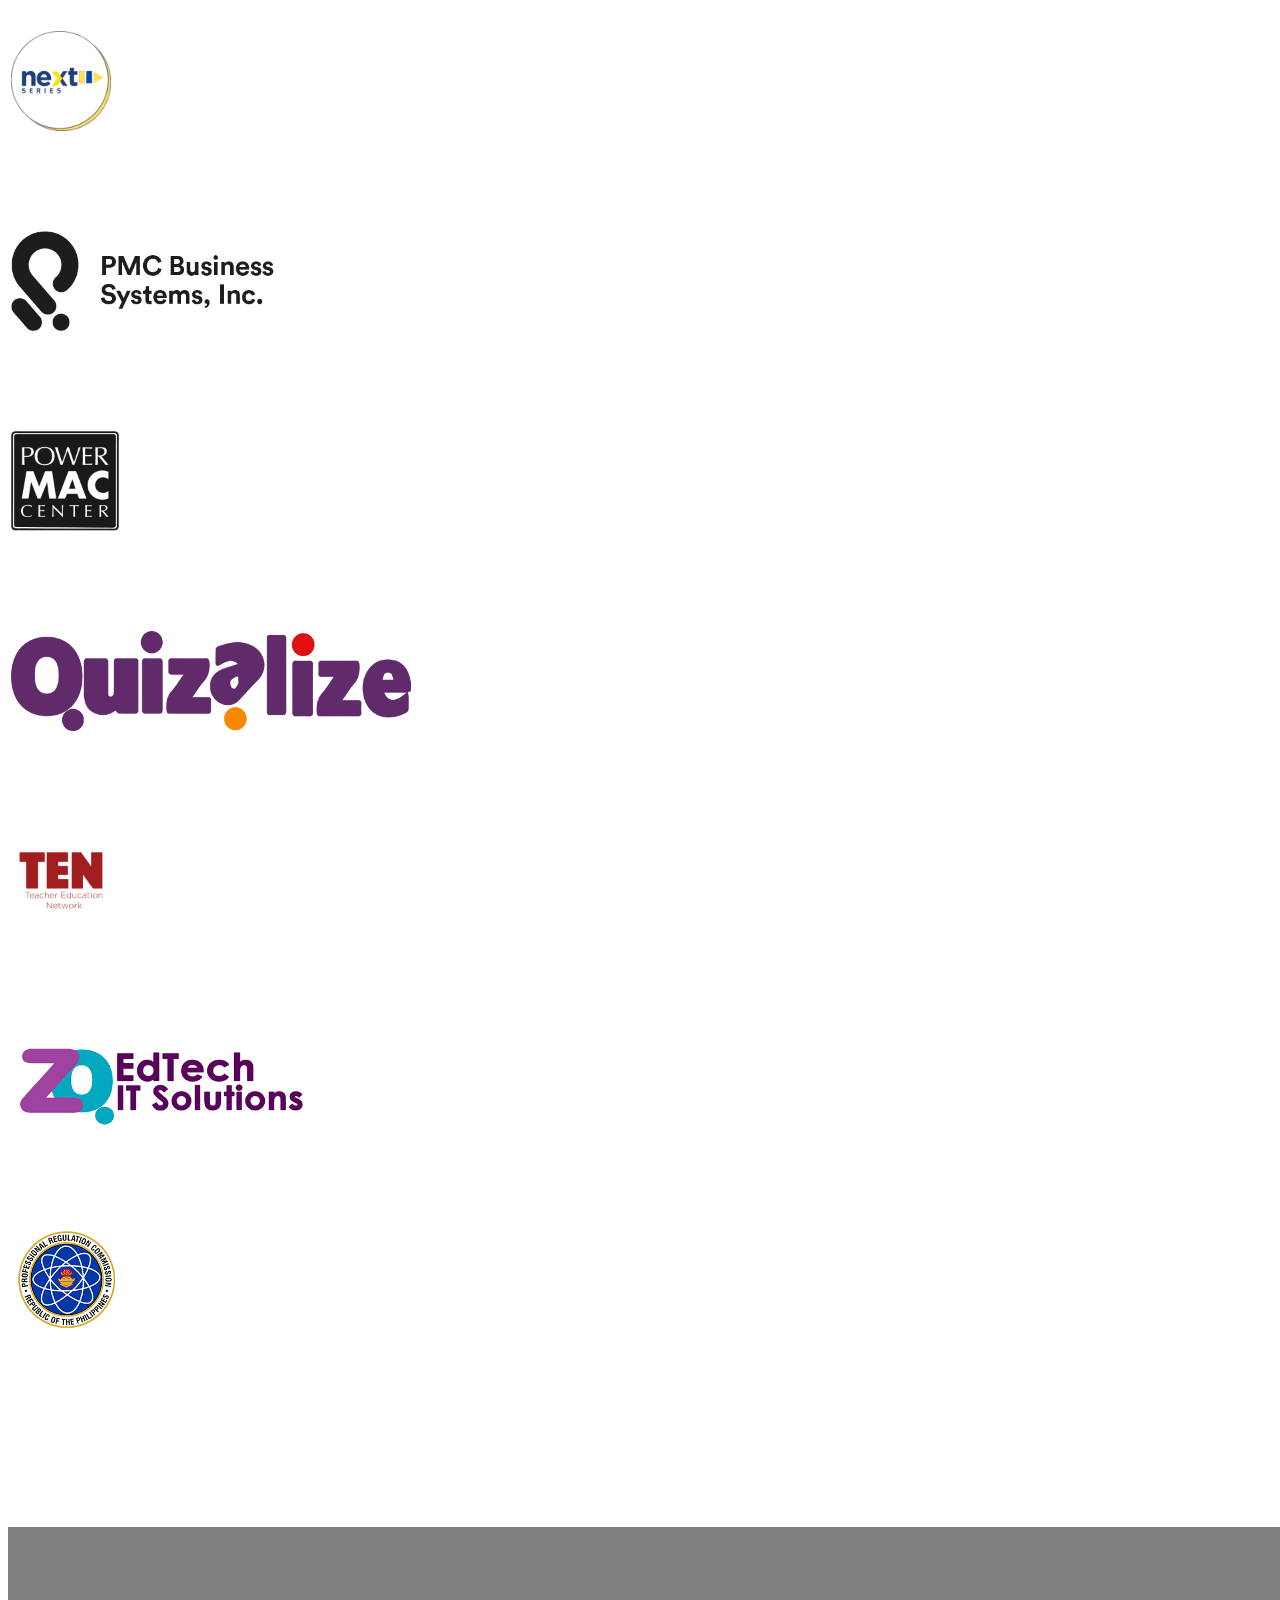
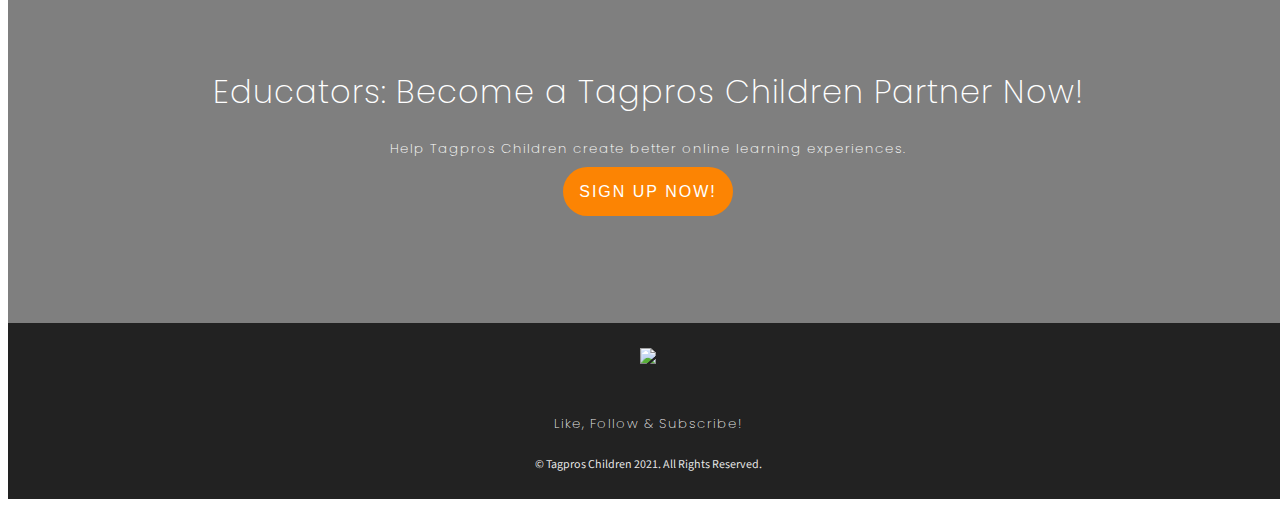
==== commit 51834947: "new logo" ====
--- a/index.html
+++ b/index.html
@@ -678,6 +678,10 @@
             <img src="./img/logo09.png" class="img-partner" alt="">
           </div>
 
+          <div class="col-lg-2 col-md-4 col-6 text-center" style="height:200px;white-space: nowrap; ">
+            <span class="helper"></span>
+            <img src="./img/logo10.png" class="img-partner" alt="">
+          </div>
           
   </div>
 </div>
